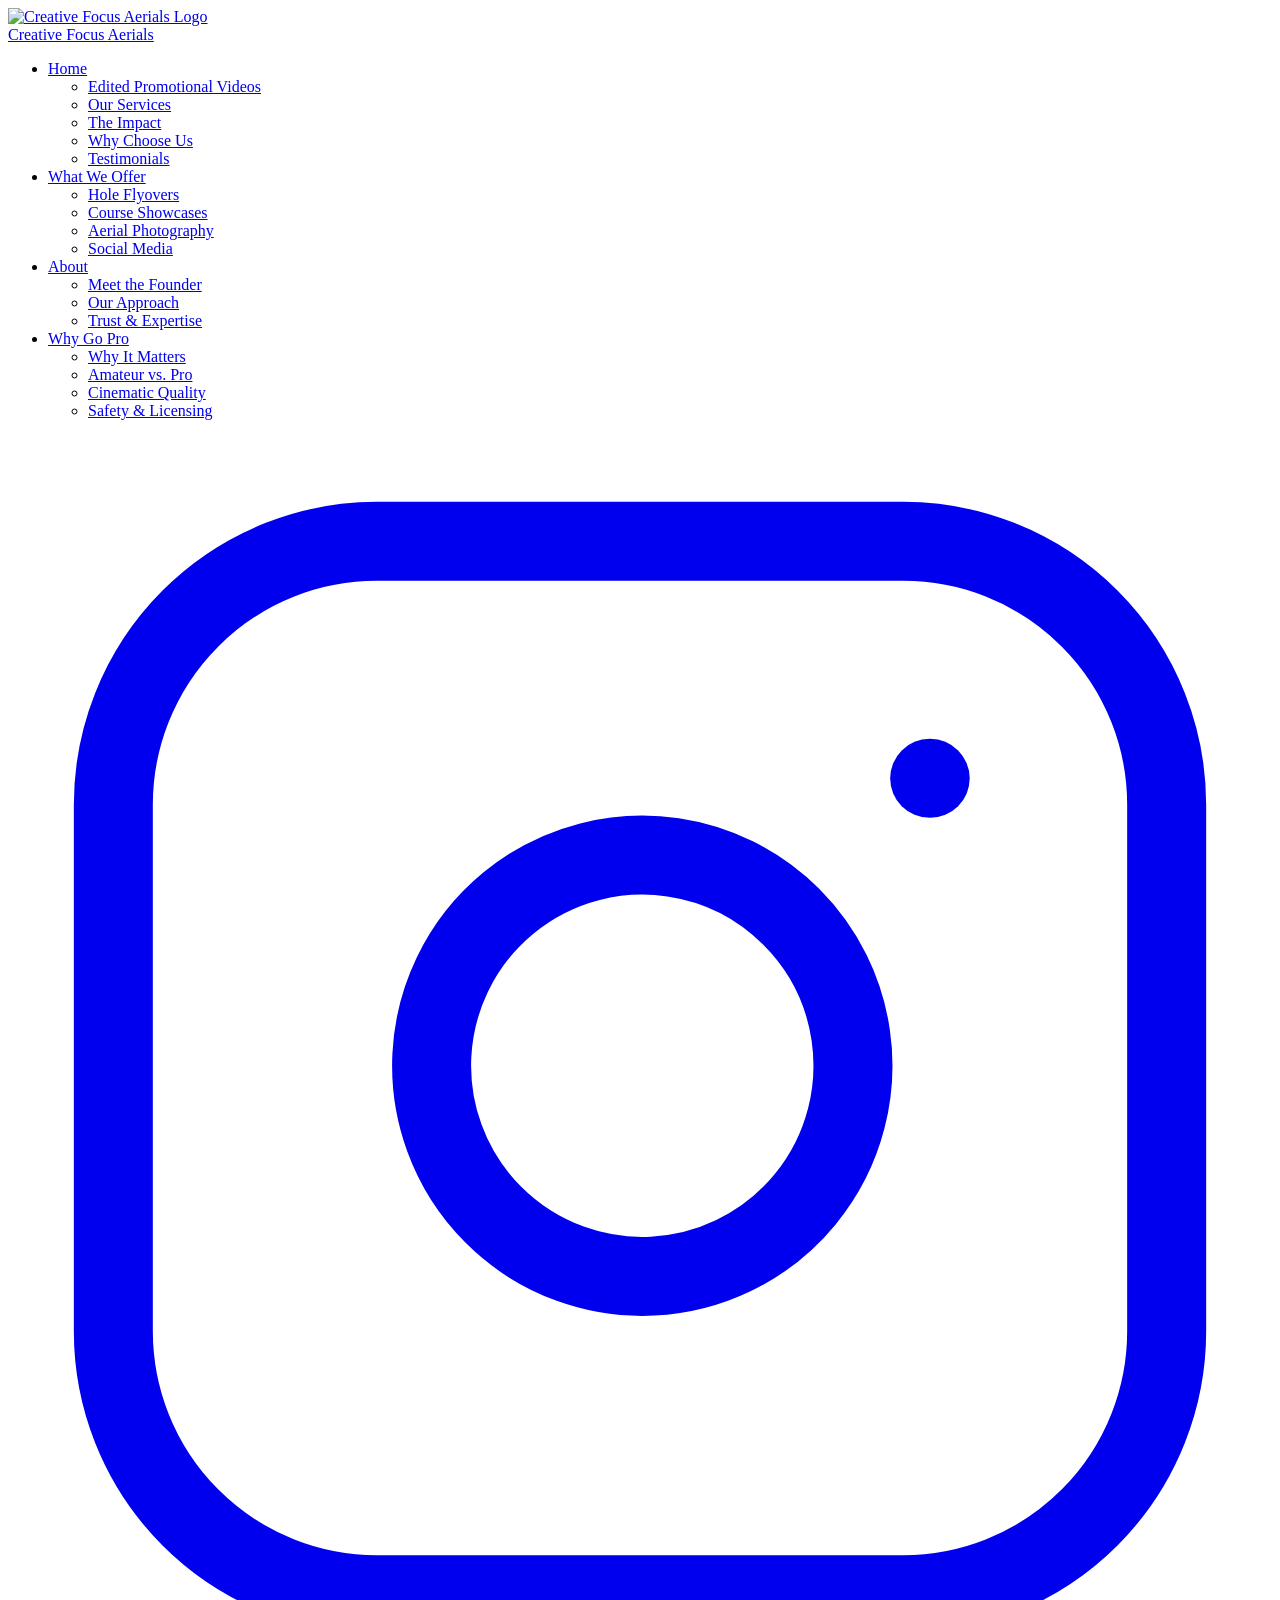
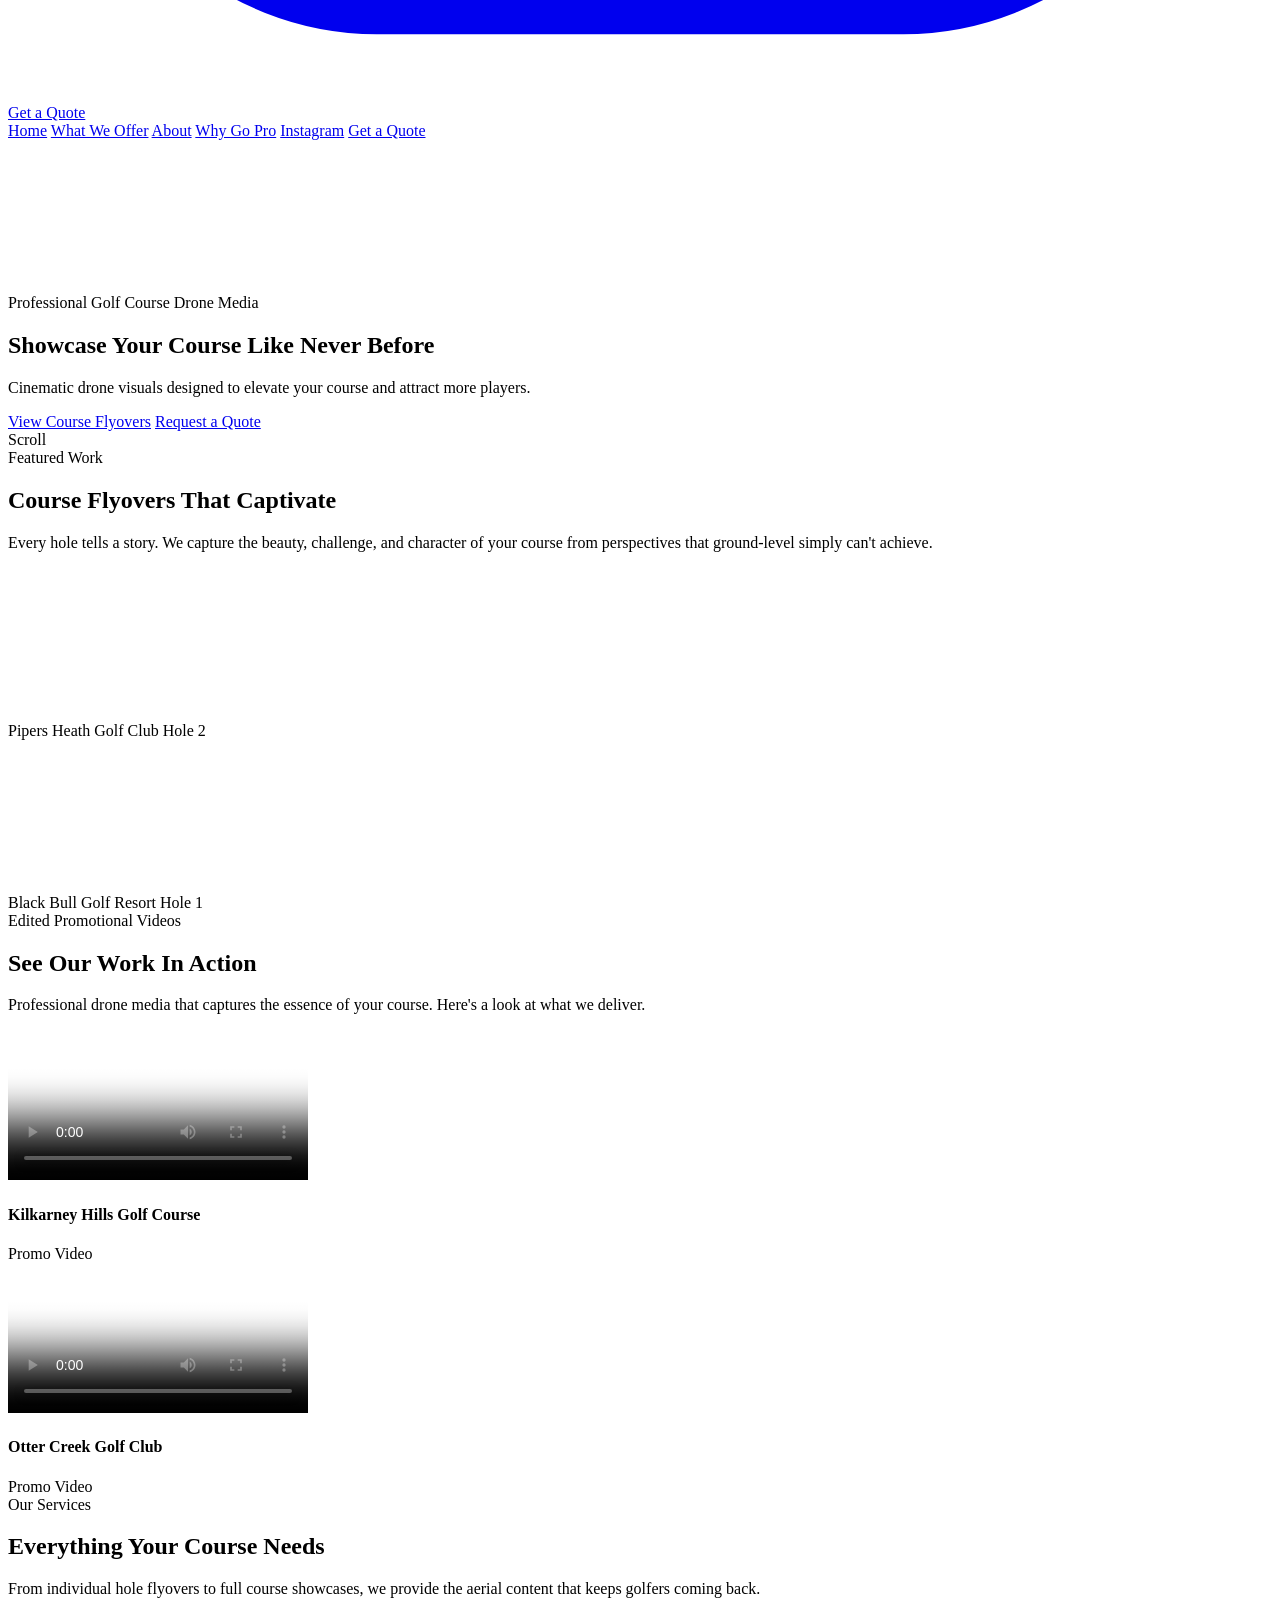
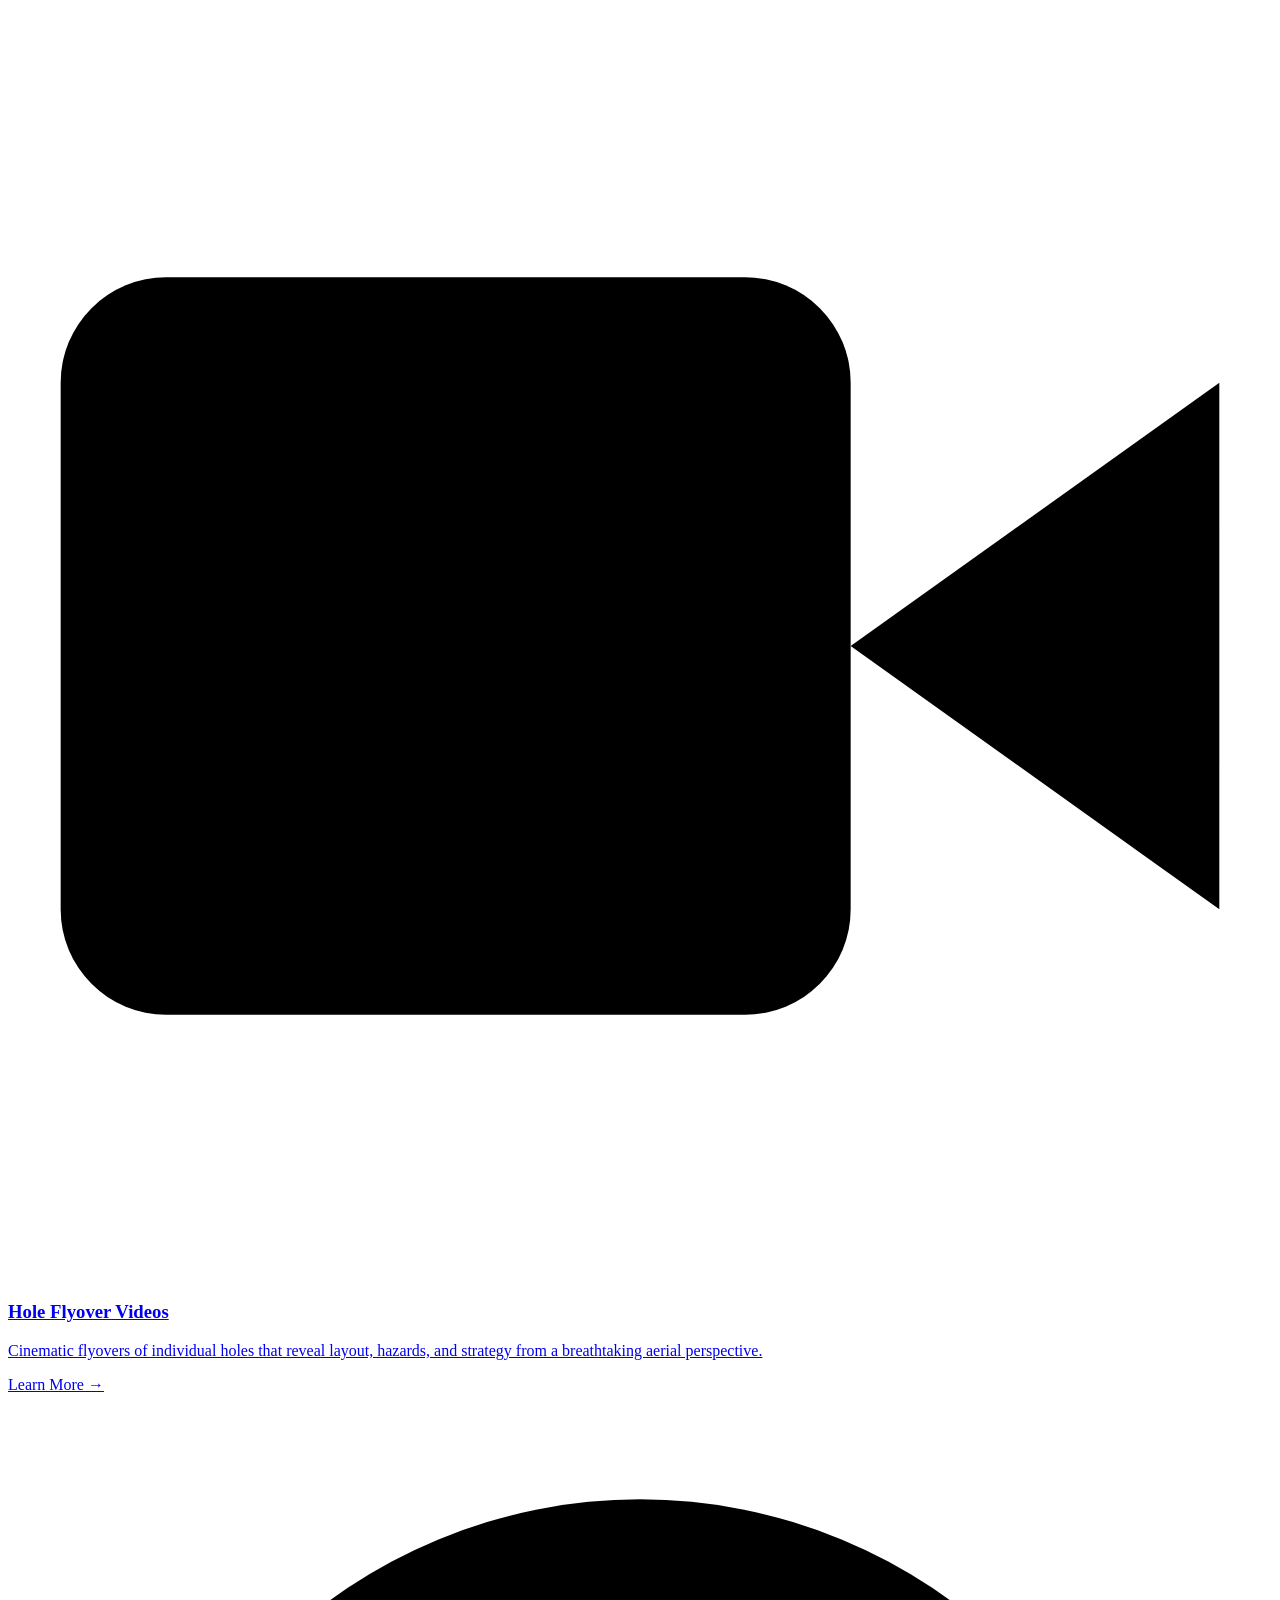
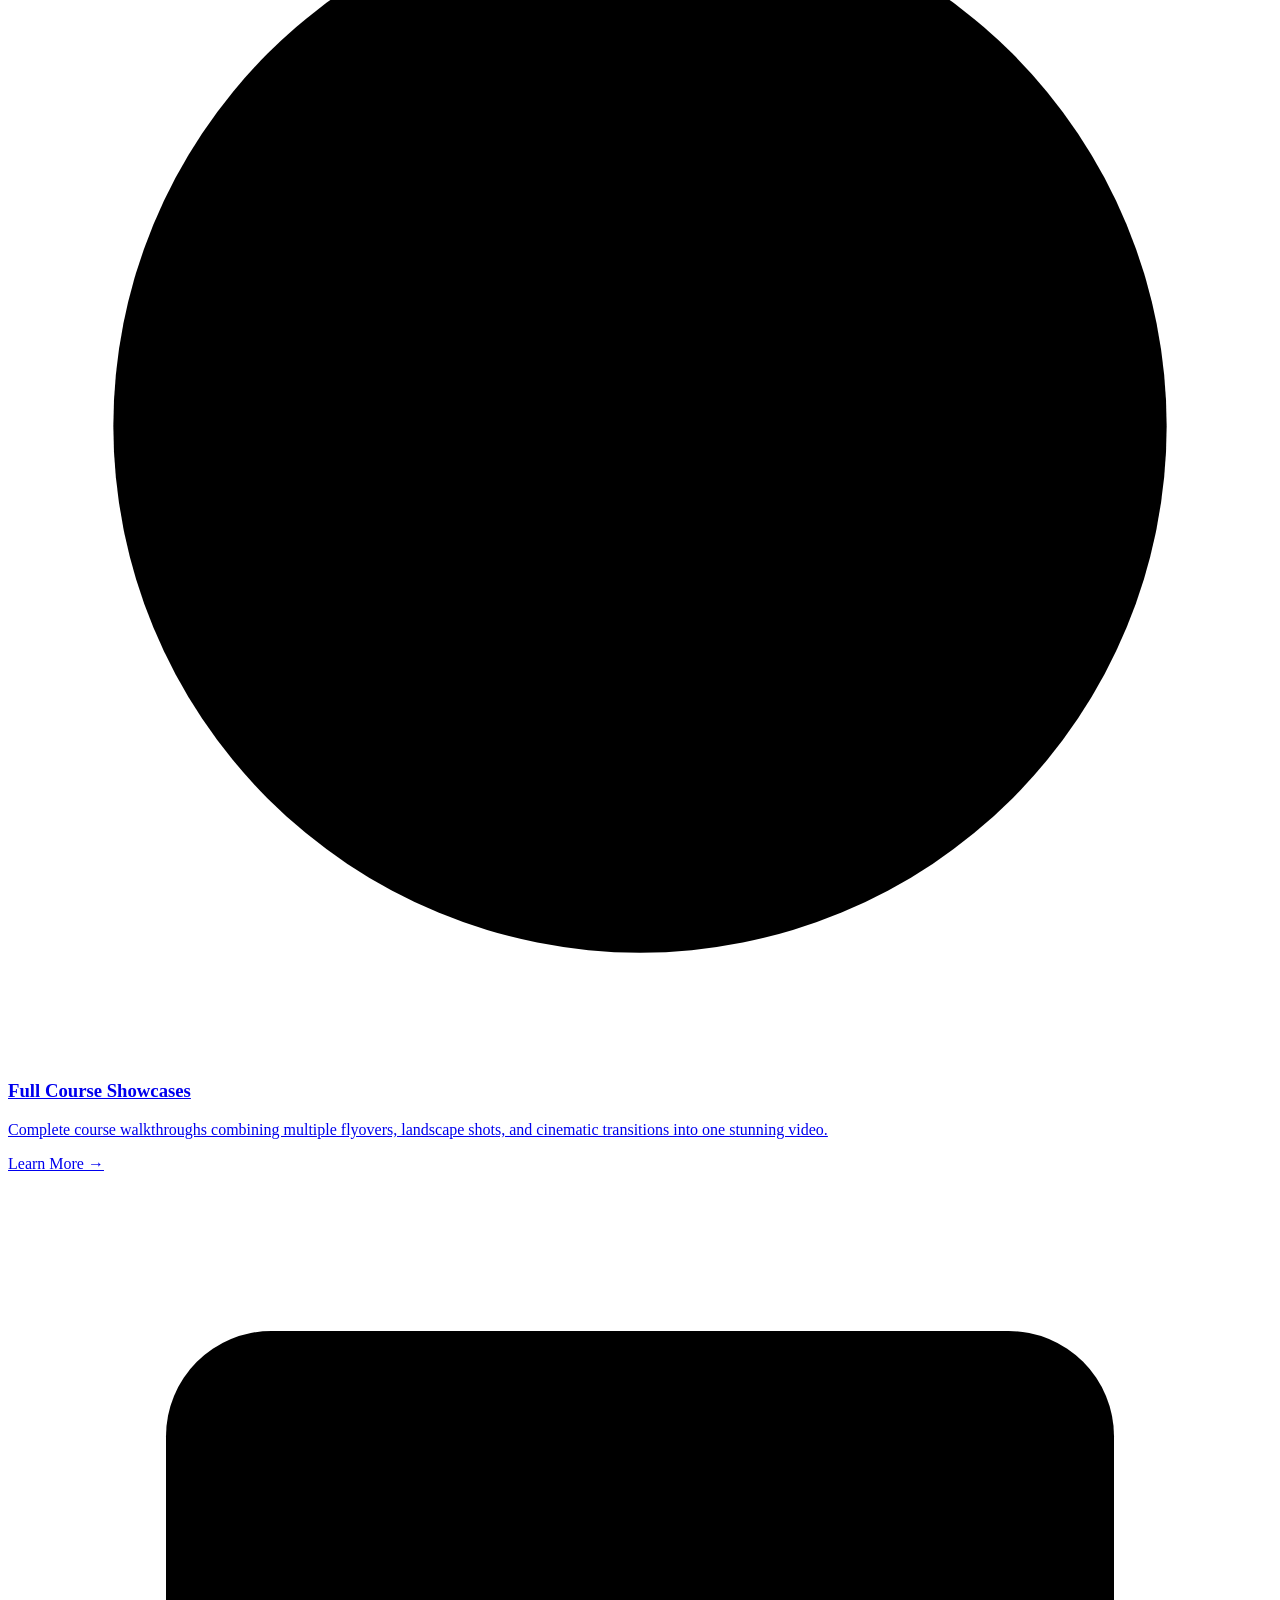
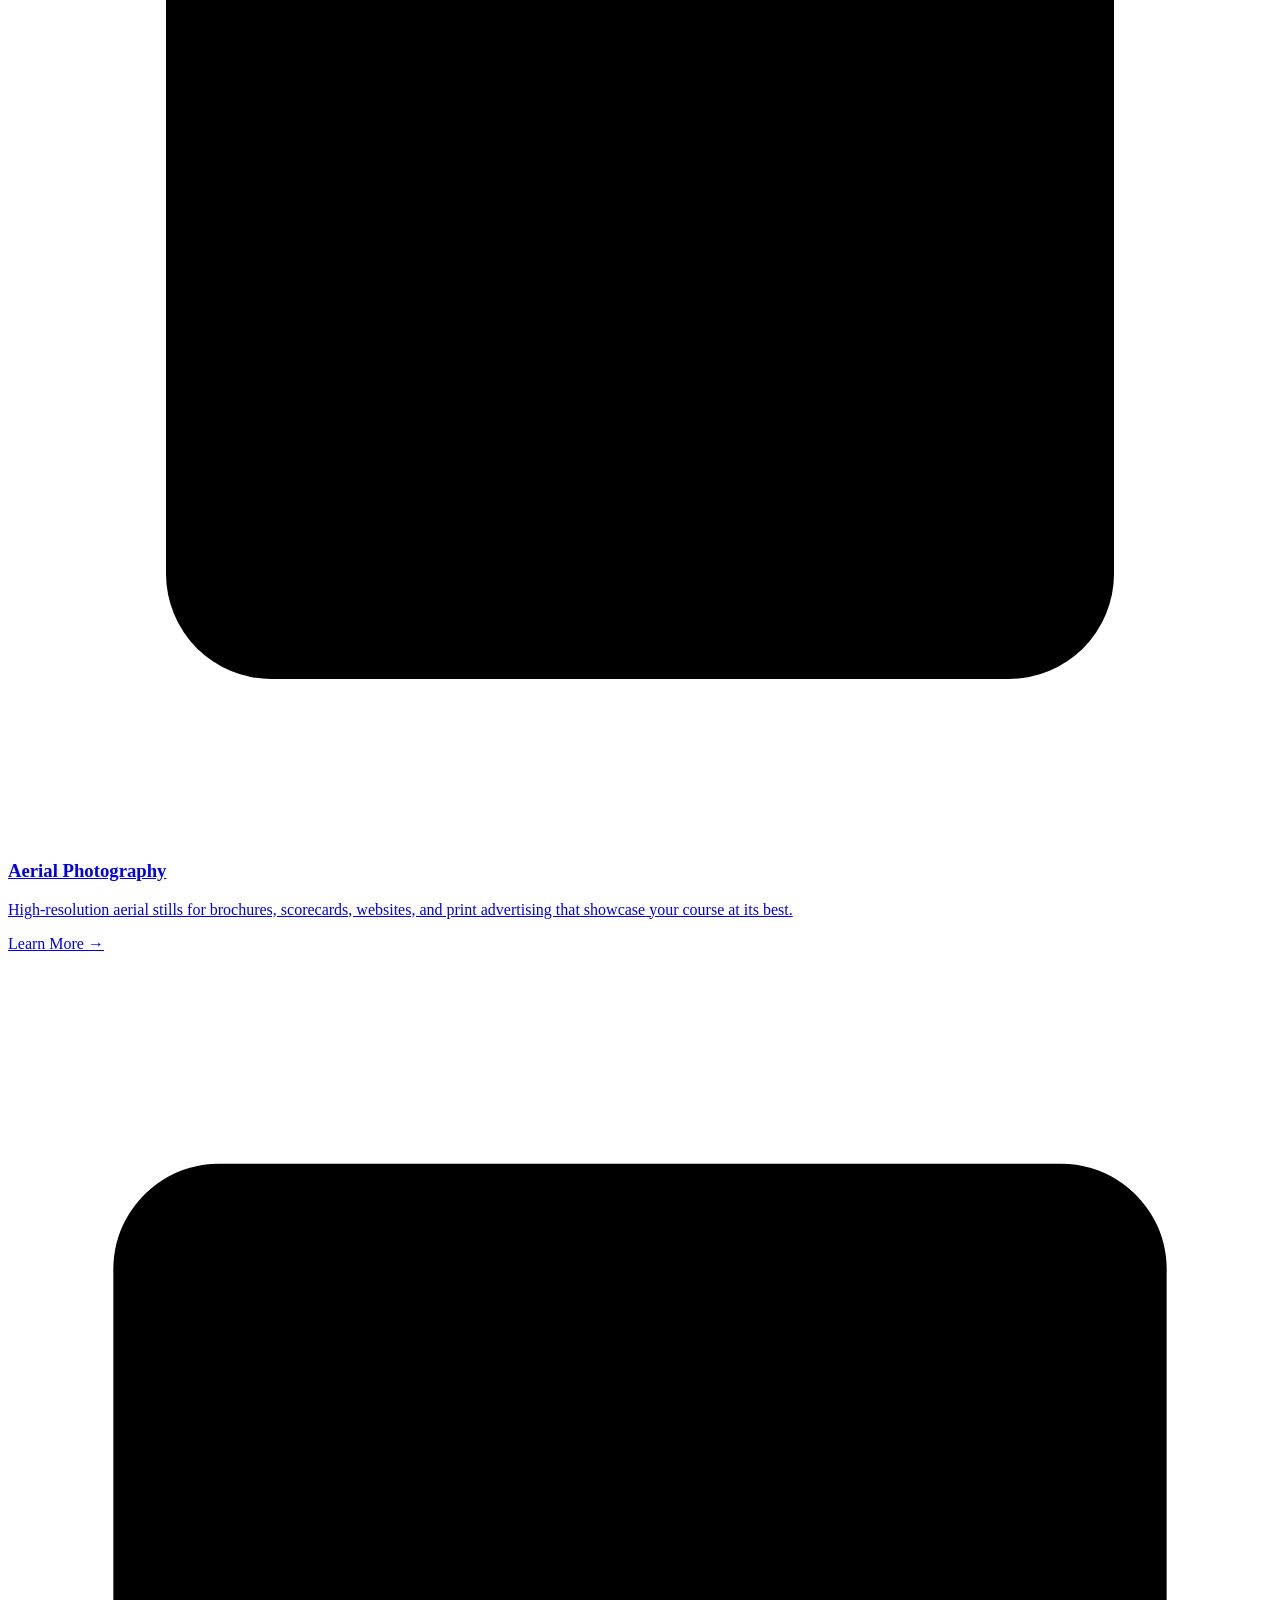
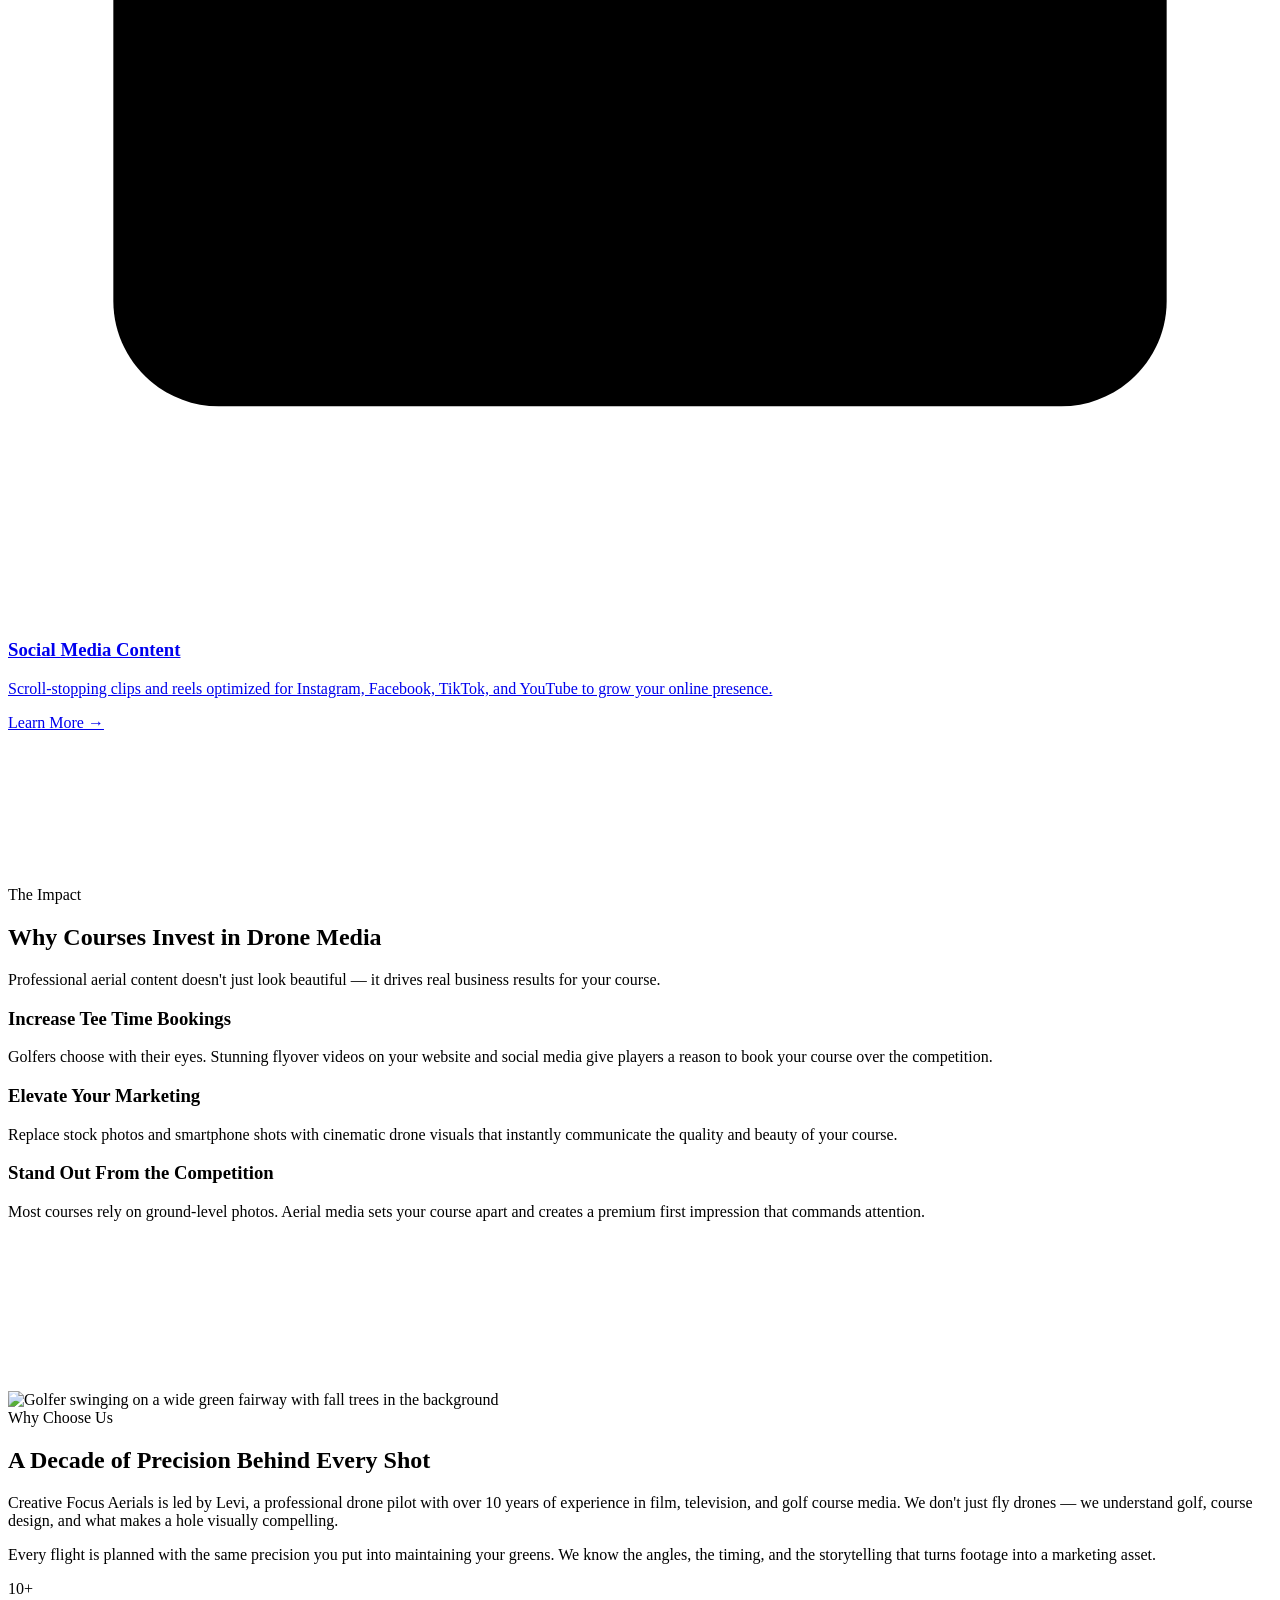
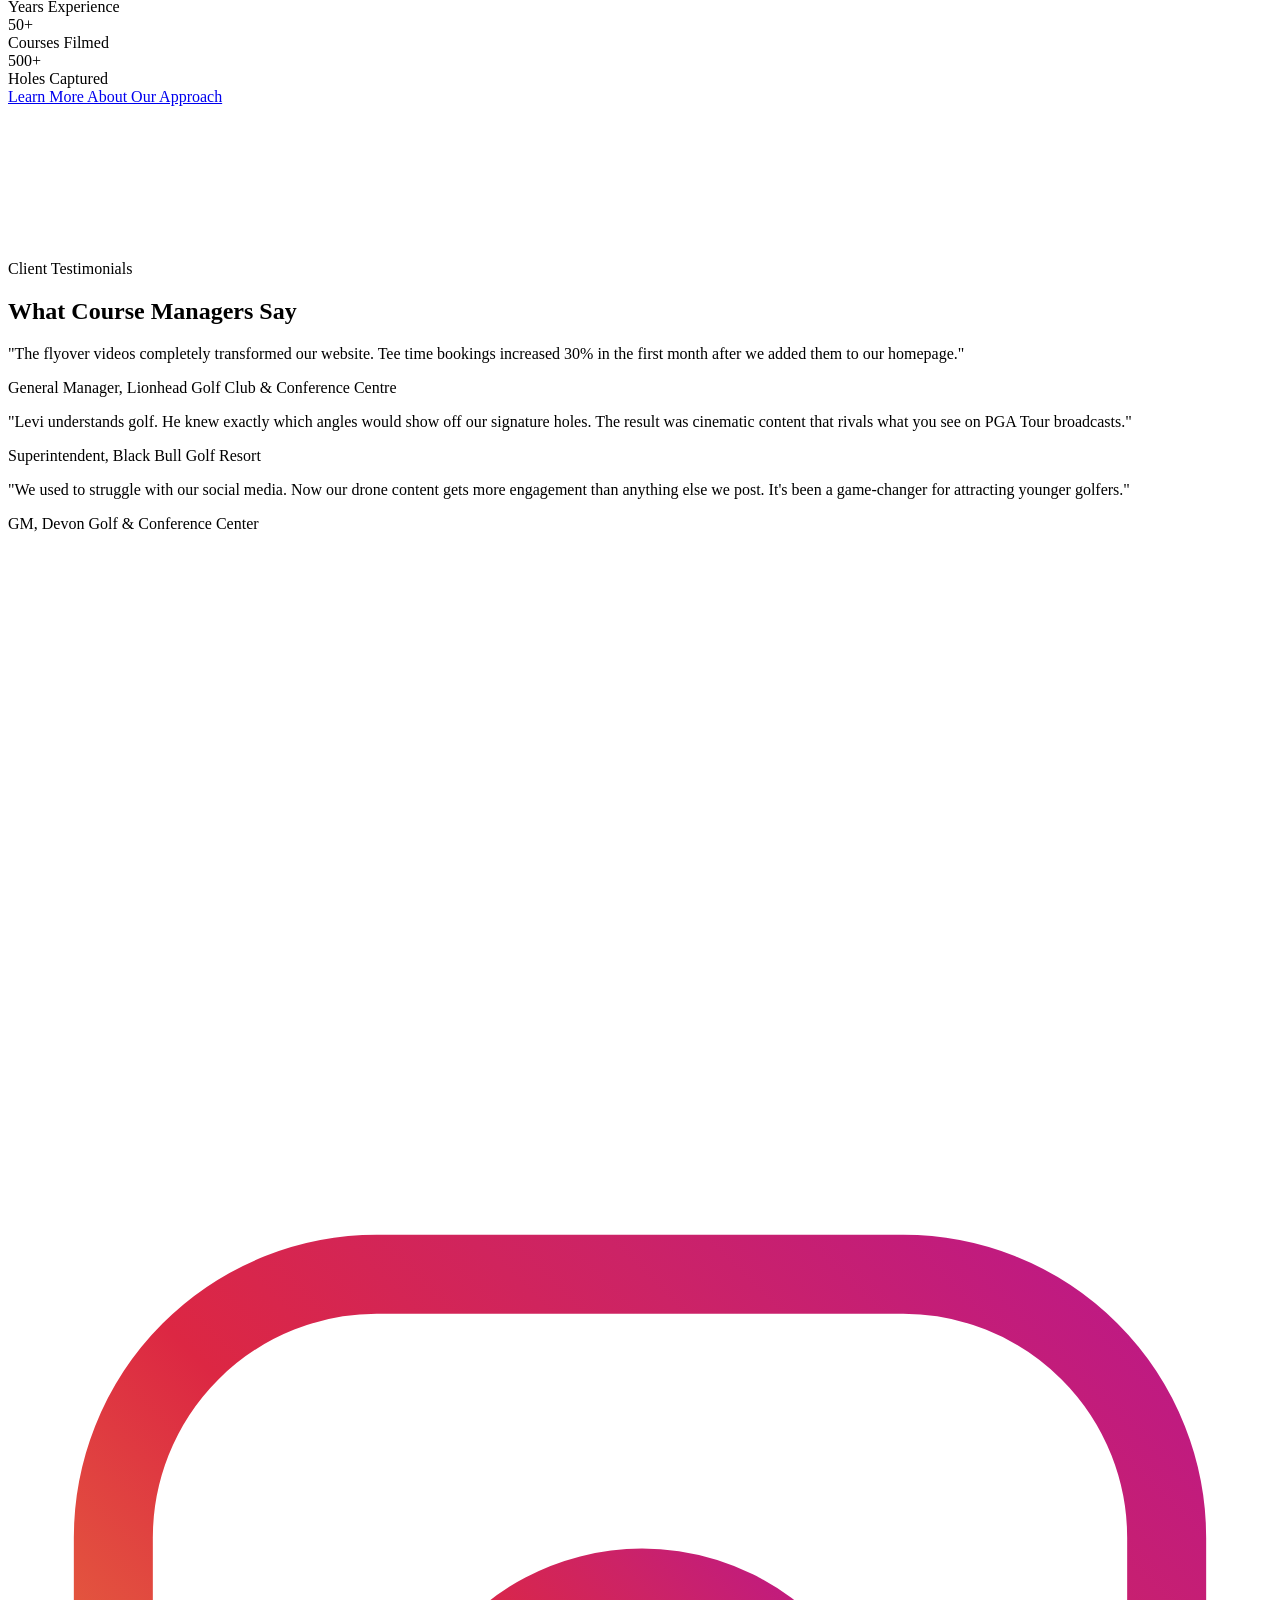
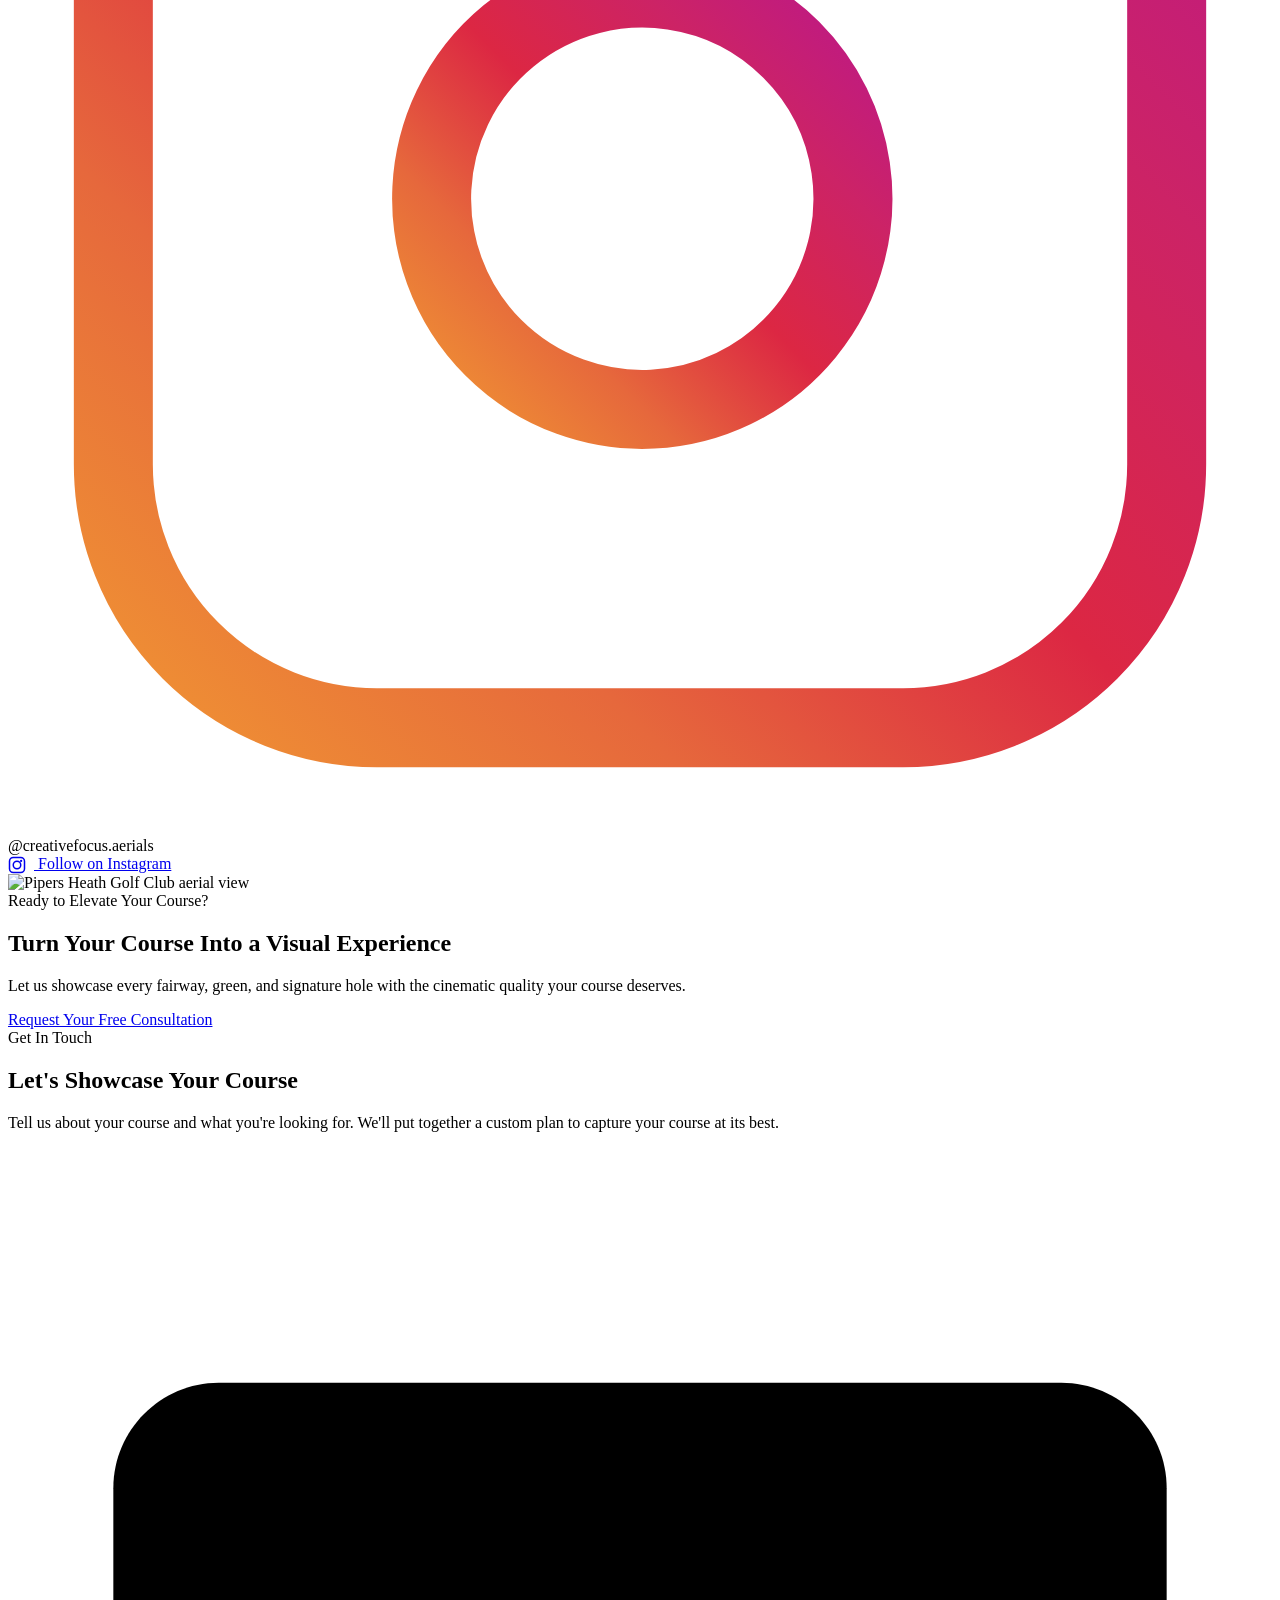
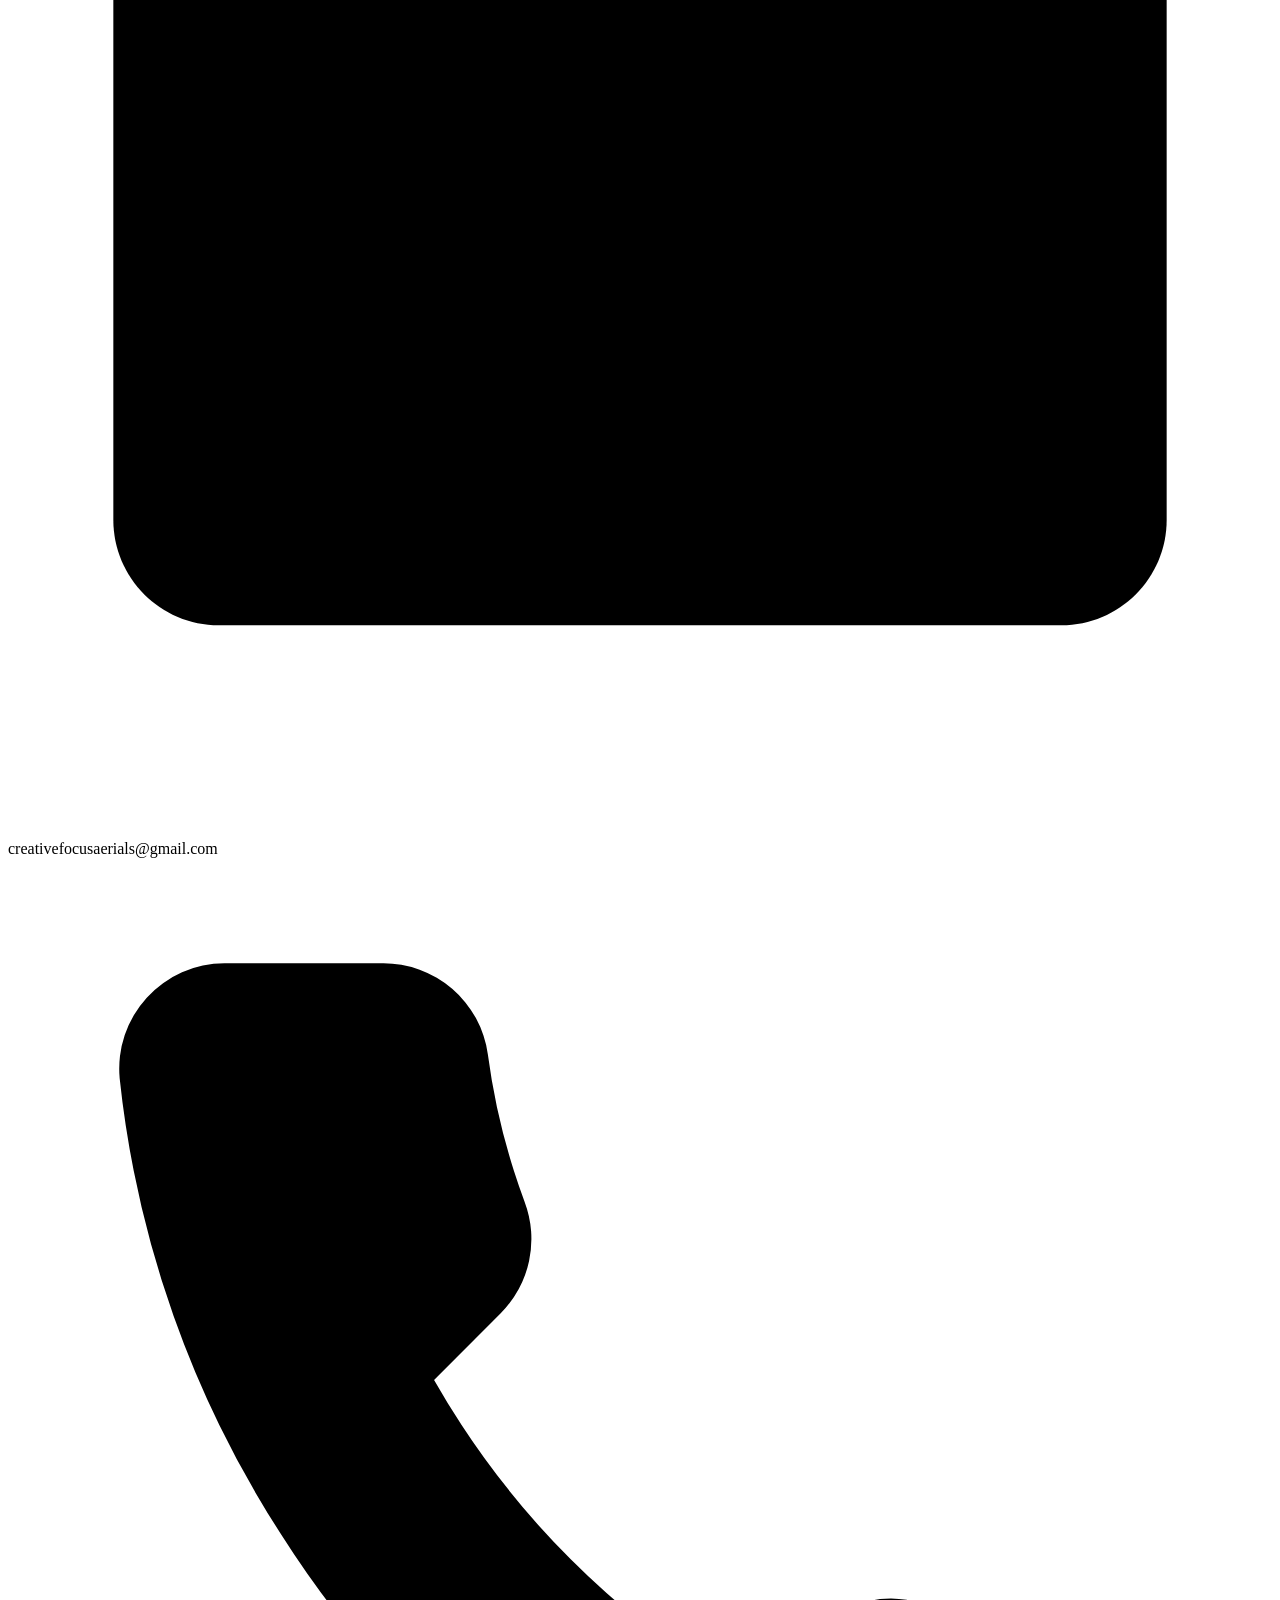
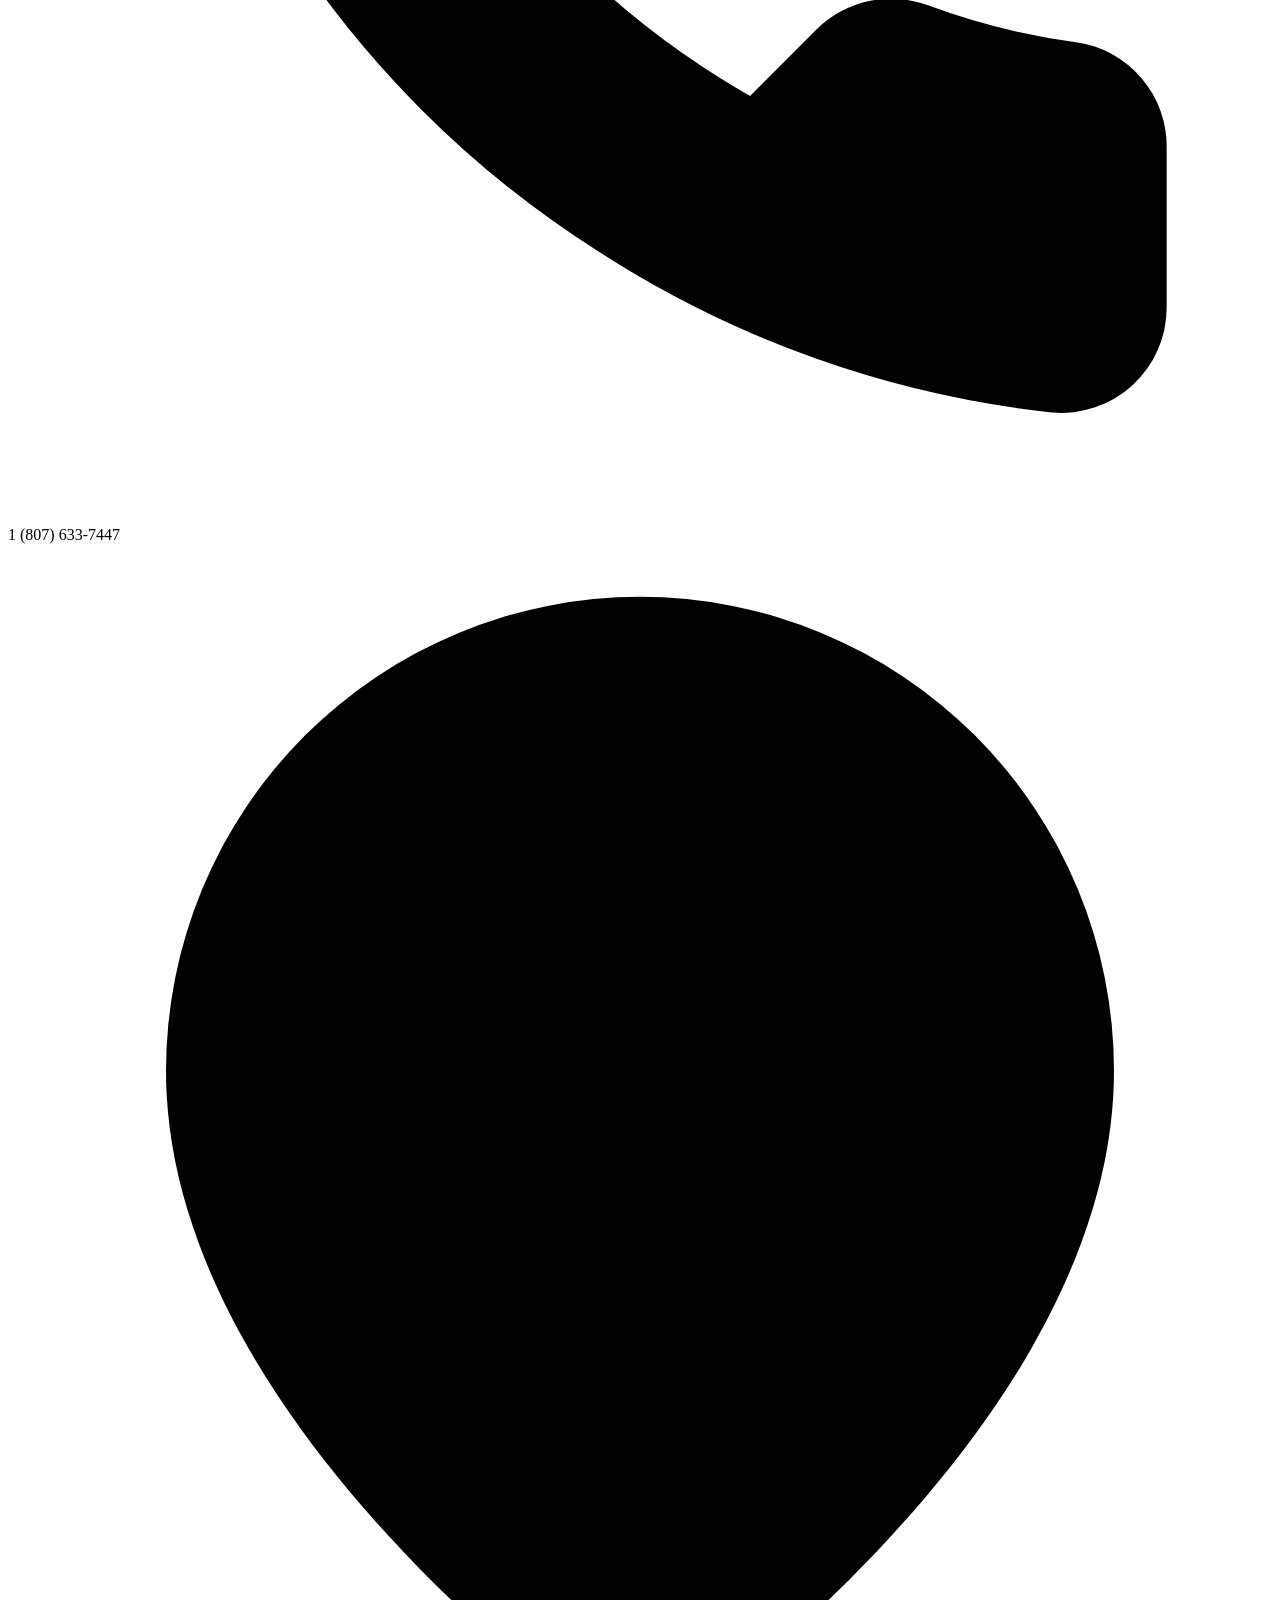
==== index.html @ 80ac341a "Add files via upload" ====
<!DOCTYPE html>
<html lang="en">
<head>
  <meta charset="UTF-8">
  <meta name="viewport" content="width=device-width, initial-scale=1.0">
  <title>Creative Focus Aerials | Professional Golf Course Drone Media</title>
  <meta name="description" content="Cinematic drone visuals and aerial media for golf courses. Showcase your course with stunning hole flyovers, aerial photography, and promotional content.">
  <meta name="keywords" content="golf course drone video, hole flyovers, golf marketing, aerial golf photography, drone media golf course">
  <link rel="stylesheet" href="style.css">
  <link rel="icon" type="image/svg+xml" href="data:image/svg+xml,<svg xmlns='http://www.w3.org/2000/svg' viewBox='0 0 100 100'><text y='.9em' font-size='90'>🎬</text></svg>">
</head>
<body>

  <!-- ========== NAVIGATION ========== -->
  <nav class="nav" id="nav">
    <div class="nav-inner">
      <a href="index.html" class="nav-logo">
        <div class="nav-logo-icon">
          <img src="assets/CFA_LOGO_WHITE.png" alt="Creative Focus Aerials Logo">
        </div>
        <span class="nav-logo-text">Creative Focus <span>Aerials</span></span>
      </a>
      <ul class="nav-links">
        <li class="nav-item">
          <a href="index.html" class="nav-link active">Home</a>
          <ul class="dropdown-menu">
            <li class="dropdown-item"><a href="index.html#reel" class="dropdown-link">Edited Promotional Videos</a></li>
            <li class="dropdown-item"><a href="index.html#services" class="dropdown-link">Our Services</a></li>
            <li class="dropdown-item"><a href="index.html#benefits" class="dropdown-link">The Impact</a></li>
            <li class="dropdown-item"><a href="index.html#credibility" class="dropdown-link">Why Choose Us</a></li>
            <li class="dropdown-item"><a href="index.html#testimonials" class="dropdown-link">Testimonials</a></li>
          </ul>
        </li>
        <li class="nav-item">
          <a href="what-we-offer.html" class="nav-link">What We Offer</a>
          <ul class="dropdown-menu">
            <li class="dropdown-item"><a href="what-we-offer.html#hole-flyovers" class="dropdown-link">Hole Flyovers</a></li>
            <li class="dropdown-item"><a href="what-we-offer.html#course-showcases" class="dropdown-link">Course Showcases</a></li>
            <li class="dropdown-item"><a href="what-we-offer.html#aerial-photography" class="dropdown-link">Aerial Photography</a></li>
            <li class="dropdown-item"><a href="what-we-offer.html#social-media" class="dropdown-link">Social Media</a></li>
          </ul>
        </li>
        <li class="nav-item">
          <a href="about.html" class="nav-link">About</a>
          <ul class="dropdown-menu">
            <li class="dropdown-item"><a href="about.html#founder" class="dropdown-link">Meet the Founder</a></li>
            <li class="dropdown-item"><a href="about.html#approach" class="dropdown-link">Our Approach</a></li>
            <li class="dropdown-item"><a href="about.html#trust" class="dropdown-link">Trust & Expertise</a></li>
          </ul>
        </li>
        <li class="nav-item">
          <a href="why-hire-a-professional.html" class="nav-link">Why Go Pro</a>
          <ul class="dropdown-menu">
            <li class="dropdown-item"><a href="why-hire-a-professional.html#why" class="dropdown-link">Why It Matters</a></li>
            <li class="dropdown-item"><a href="why-hire-a-professional.html#difference" class="dropdown-link">Amateur vs. Pro</a></li>
            <li class="dropdown-item"><a href="why-hire-a-professional.html#quality" class="dropdown-link">Cinematic Quality</a></li>
            <li class="dropdown-item"><a href="why-hire-a-professional.html#safety" class="dropdown-link">Safety & Licensing</a></li>
          </ul>
        </li>
      </ul>
      <div class="nav-actions">
        <a href="https://www.instagram.com/creativefocus.aerials/" target="_blank" rel="noopener" class="nav-instagram" aria-label="Follow on Instagram">
          <svg viewBox="0 0 24 24" fill="none" stroke="currentColor" stroke-width="1.5" stroke-linecap="round" stroke-linejoin="round" xmlns="http://www.w3.org/2000/svg">
            <rect x="2" y="2" width="20" height="20" rx="5" ry="5"/>
            <path d="M16 11.37A4 4 0 1 1 12.63 8 4 4 0 0 1 16 11.37z"/>
            <line x1="17.5" y1="6.5" x2="17.51" y2="6.5"/>
          </svg>
        </a>
        <a href="#contact" class="nav-cta">Get a Quote</a>
      </div>
      <div class="nav-hamburger" id="hamburger">
        <span></span>
        <span></span>
        <span></span>
      </div>
    </div>
  </nav>

  <!-- Mobile Nav -->
  <div class="nav-mobile" id="mobile-nav">
    <a href="index.html">Home</a>
    <a href="what-we-offer.html">What We Offer</a>
    <a href="about.html">About</a>
    <a href="why-hire-a-professional.html">Why Go Pro</a>
    <a href="https://www.instagram.com/creativefocus.aerials/" target="_blank" rel="noopener">Instagram</a>
    <a href="#contact">Get a Quote</a>
  </div>

  <!-- ========== HERO WITH VIDEO ========== -->
  <section class="hero" id="hero">
    <div class="hero-bg">
      <video autoplay muted loop playsinline id="hero-video">
        <source src="assets/THECLUBATNORTHHALTON_1_3_cropped.mp4" type="video/mp4">
      </video>
    </div>
    <div class="hero-overlay"></div>
    <div class="hero-content">
      <span class="hero-label">Professional Golf Course Drone Media</span>
      <h1 class="hero-title">Showcase Your Course Like Never Before</h1>
      <p class="hero-subtitle">Cinematic drone visuals designed to elevate your course and attract more players.</p>
      <div class="hero-buttons">
        <a href="what-we-offer.html" class="btn btn-primary">View Course Flyovers</a>
        <a href="#contact" class="btn btn-outline">Request a Quote</a>
      </div>
    </div>
    <div class="hero-scroll">
      <span>Scroll</span>
      <div class="hero-scroll-line"></div>
    </div>
  </section>

  <!-- ========== FEATURED FLYOVERS ========== -->
  <section class="section section-dark" id="flyovers">
    <div class="container">
      <div class="section-header text-center reveal">
        <span class="section-label">Featured Work</span>
        <h2 class="section-title">Course Flyovers That Captivate</h2>
        <p class="section-subtitle centered">Every hole tells a story. We capture the beauty, challenge, and character of your course from perspectives that ground-level simply can't achieve.</p>
      </div>
      <div class="flyovers-video-grid">
        <div class="flyover-video-card reveal reveal-delay-1">
          <video autoplay muted loop playsinline>
            <source src="assets/PIPERSHEATH_2.mp4" type="video/mp4">
          </video>
          <div class="flyover-card-overlay">
            <span class="flyover-card-title">Pipers Heath Golf Club</span>
            <span class="flyover-card-meta">Hole 2</span>
          </div>
        </div>
        <div class="flyover-video-card reveal reveal-delay-2">
          <video autoplay muted loop playsinline>
            <source src="assets/BLACK BULL GOLF RESORT_49.mp4" type="video/mp4">
          </video>
          <div class="flyover-card-overlay">
            <span class="flyover-card-title">Black Bull Golf Resort</span>
            <span class="flyover-card-meta">Hole 1</span>
          </div>
        </div>
      </div>
    </div>
  </section>

  


<!-- ========== PROMO REEL ========== -->
  <section class="section" id="reel">
    <div class="container">
      <div class="section-header text-center reveal">
        <span class="section-label">Edited Promotional Videos</span>
        <h2 class="section-title">See Our Work In Action</h2>
        <p class="section-subtitle centered">Professional drone media that captures the essence of your course. Here's a look at what we deliver.</p>
      </div>
      <div class="video-gallery">
        <div class="video-gallery-item reveal reveal-delay-1">
          <video controls playsinline poster="assets/kilkarney_hills_thumb.png">
            <source src="assets/Kilkarney Hills Golf Course.mp4" type="video/mp4">
          </video>
          <div class="video-gallery-label"><h4>Kilkarney Hills Golf Course</h4><span>Promo Video</span></div>
        </div>
        <div class="video-gallery-item reveal reveal-delay-2">
          <video controls playsinline poster="assets/otter_creek_logo.png">
            <source src="assets/OTTER%20CREEK%20PROMO%20FINAL.mp4" type="video/mp4">
          </video>
          <div class="video-gallery-label"><h4>Otter Creek Golf Club</h4><span>Promo Video</span></div>
        </div>
      </div>
    </div>
  </section>

  <!-- ========== SERVICES OVERVIEW ========== -->
  <section class="section section-dark" id="services">
    <div class="container">
      <div class="section-header text-center reveal">
        <span class="section-label">Our Services</span>
        <h2 class="section-title">Everything Your Course Needs</h2>
        <p class="section-subtitle centered">From individual hole flyovers to full course showcases, we provide the aerial content that keeps golfers coming back.</p>
      </div>
      <div class="services-grid services-grid-4">
        <a href="what-we-offer.html#hole-flyovers" class="service-card reveal reveal-delay-1">
          <div class="service-icon">
            <svg viewBox="0 0 24 24" xmlns="http://www.w3.org/2000/svg"><path d="M23 7l-7 5 7 5V7z"/><rect x="1" y="5" width="15" height="14" rx="2" ry="2"/></svg>
          </div>
          <h3>Hole Flyover Videos</h3>
          <p>Cinematic flyovers of individual holes that reveal layout, hazards, and strategy from a breathtaking aerial perspective.</p>
          <span class="service-card-link">Learn More →</span>
        </a>
        <a href="what-we-offer.html#course-showcases" class="service-card reveal reveal-delay-2">
          <div class="service-icon">
            <svg viewBox="0 0 24 24" xmlns="http://www.w3.org/2000/svg"><circle cx="12" cy="12" r="10"/><polygon points="10,8 16,12 10,16"/></svg>
          </div>
          <h3>Full Course Showcases</h3>
          <p>Complete course walkthroughs combining multiple flyovers, landscape shots, and cinematic transitions into one stunning video.</p>
          <span class="service-card-link">Learn More →</span>
        </a>
        <a href="what-we-offer.html#aerial-photography" class="service-card reveal reveal-delay-3">
          <div class="service-icon">
            <svg viewBox="0 0 24 24" xmlns="http://www.w3.org/2000/svg"><rect x="3" y="3" width="18" height="18" rx="2" ry="2"/><circle cx="8.5" cy="8.5" r="1.5"/><polyline points="21,15 16,10 5,21"/></svg>
          </div>
          <h3>Aerial Photography</h3>
          <p>High-resolution aerial stills for brochures, scorecards, websites, and print advertising that showcase your course at its best.</p>
          <span class="service-card-link">Learn More →</span>
        </a>
        <a href="what-we-offer.html#social-media" class="service-card reveal reveal-delay-1">
          <div class="service-icon">
            <svg viewBox="0 0 24 24" xmlns="http://www.w3.org/2000/svg"><path d="M4 4h16c1.1 0 2 .9 2 2v12c0 1.1-.9 2-2 2H4c-1.1 0-2-.9-2-2V6c0-1.1.9-2 2-2z"/><polyline points="22,6 12,13 2,6"/></svg>
          </div>
          <h3>Social Media Content</h3>
          <p>Scroll-stopping clips and reels optimized for Instagram, Facebook, TikTok, and YouTube to grow your online presence.</p>
          <span class="service-card-link">Learn More →</span>
        </a>
      </div>
    </div>
  </section>

  
  <!-- MEDIA BREAK -->
  <section class="media-break reveal">
    <div class="media-break-bg">
      <!-- data-src is used for lazy loading script -->
      <video class="lazy-video" muted loop playsinline preload="none" data-src="assets/DJI_20251016175439_0111_D_1_1222.mp4">
        Your browser does not support HTML5 video.
      </video>
    </div>
  </section>

<!-- ========== BENEFITS ========== -->
  <section class="section" id="benefits">
    <div class="container">
      <div class="section-header text-center reveal">
        <span class="section-label">The Impact</span>
        <h2 class="section-title">Why Courses Invest in Drone Media</h2>
        <p class="section-subtitle centered">Professional aerial content doesn't just look beautiful — it drives real business results for your course.</p>
      </div>
      <div class="benefits-grid">
        <div class="benefit-item reveal reveal-delay-1">
          <h3 class="benefit-title">Increase Tee Time Bookings</h3>
          <p class="benefit-text">Golfers choose with their eyes. Stunning flyover videos on your website and social media give players a reason to book your course over the competition.</p>
        </div>
        <div class="benefit-item reveal reveal-delay-2">
          <h3 class="benefit-title">Elevate Your Marketing</h3>
          <p class="benefit-text">Replace stock photos and smartphone shots with cinematic drone visuals that instantly communicate the quality and beauty of your course.</p>
        </div>
        <div class="benefit-item reveal reveal-delay-3">
          <h3 class="benefit-title">Stand Out From the Competition</h3>
          <p class="benefit-text">Most courses rely on ground-level photos. Aerial media sets your course apart and creates a premium first impression that commands attention.</p>
        </div>
      </div>
    </div>
  </section>

  <!-- MEDIA BREAK -->
  <section class="media-break reveal">
    <div class="media-break-bg">
      <video class="lazy-video" muted loop playsinline preload="none" data-src="assets/LIONEHEAD GOLF_8.mp4">
        Your browser does not support HTML5 video.
      </video>
    </div>
  </section>

  <!-- ========== CREDIBILITY ========== -->
  <section class="section section-dark" id="credibility">
    <div class="container">
      <div class="credibility-wrapper">
        <div class="credibility-image reveal">
          <img src="assets/decade_of_precision.png" alt="Golfer swinging on a wide green fairway with fall trees in the background">
        </div>
        <div class="credibility-content reveal reveal-delay-2">
          <span class="section-label">Why Choose Us</span>
          <h2>A Decade of Precision Behind Every Shot</h2>
          <p>Creative Focus Aerials is led by Levi, a professional drone pilot with over 10 years of experience in film, television, and golf course media. We don't just fly drones — we understand golf, course design, and what makes a hole visually compelling.</p>
          <p>Every flight is planned with the same precision you put into maintaining your greens. We know the angles, the timing, and the storytelling that turns footage into a marketing asset.</p>
          <div class="credibility-stats">
            <div class="stat-item">
              <div class="stat-number">10+</div>
              <div class="stat-label">Years Experience</div>
            </div>
            <div class="stat-item">
              <div class="stat-number">50+</div>
              <div class="stat-label">Courses Filmed</div>
            </div>
            <div class="stat-item">
              <div class="stat-number">500+</div>
              <div class="stat-label">Holes Captured</div>
            </div>
          </div>
          <a href="why-hire-a-professional.html" class="btn btn-outline" style="margin-top: 30px;">Learn More About Our Approach</a>
        </div>
      </div>
    </div>
  </section>

  
  <!-- MEDIA BREAK -->
  <section class="media-break reveal">
    <div class="media-break-bg">
      <!-- data-src is used for lazy loading script -->
      <video class="lazy-video" muted loop playsinline preload="none" data-src="assets/DJI_20251026125731_0008_D_4333.mp4">
        Your browser does not support HTML5 video.
      </video>
    </div>
  </section>

<!-- ========== TESTIMONIALS ========== -->
  <section class="section" id="testimonials">
    <div class="container">
      <div class="section-header text-center reveal">
        <span class="section-label">Client Testimonials</span>
        <h2 class="section-title">What Course Managers Say</h2>
      </div>
      <div class="testimonials-grid">
        <div class="testimonial-card reveal reveal-delay-1">
          <p class="testimonial-text">"The flyover videos completely transformed our website. Tee time bookings increased 30% in the first month after we added them to our homepage."</p>
          <div class="testimonial-role">General Manager, Lionhead Golf Club & Conference Centre</div>
        </div>
        <div class="testimonial-card reveal reveal-delay-2">
          <p class="testimonial-text">"Levi understands golf. He knew exactly which angles would show off our signature holes. The result was cinematic content that rivals what you see on PGA Tour broadcasts."</p>
          <div class="testimonial-role">Superintendent, Black Bull Golf Resort</div>
        </div>
        <div class="testimonial-card reveal reveal-delay-3">
          <p class="testimonial-text">"We used to struggle with our social media. Now our drone content gets more engagement than anything else we post. It's been a game-changer for attracting younger golfers."</p>
          <div class="testimonial-role">GM, Devon Golf & Conference Center</div>
        </div>
      </div>
    </div>
  </section>

  
  <!-- MEDIA BREAK -->
  <section class="media-break reveal">
    <div class="media-break-bg">
      <!-- data-src is used for lazy loading script -->
      <video class="lazy-video" muted loop playsinline preload="none" data-src="assets/R0YAL ONTARIO WIDESCREEN_1.mp4" style="width: 100%; height: 100%; object-fit: cover;">
        Your browser does not support HTML5 video.
      </video>
    </div>
  </section>

<!-- ========== INSTAGRAM FEATURE ========== -->
  <section class="section instagram-section" id="instagram">
    <div class="container">
      <div class="instagram-feature reveal">
        <div class="instagram-brand">
          <div class="instagram-icon-wrap">
            <svg viewBox="0 0 24 24" fill="none" stroke="url(#ig-gradient)" stroke-width="1.5" stroke-linecap="round" stroke-linejoin="round" xmlns="http://www.w3.org/2000/svg">
              <defs>
                <linearGradient id="ig-gradient" x1="0%" y1="100%" x2="100%" y2="0%">
                  <stop offset="0%" stop-color="#f09433"/>
                  <stop offset="25%" stop-color="#e6683c"/>
                  <stop offset="50%" stop-color="#dc2743"/>
                  <stop offset="75%" stop-color="#cc2366"/>
                  <stop offset="100%" stop-color="#bc1888"/>
                </linearGradient>
              </defs>
              <rect x="2" y="2" width="20" height="20" rx="5" ry="5"/>
              <path d="M16 11.37A4 4 0 1 1 12.63 8 4 4 0 0 1 16 11.37z"/>
              <line x1="17.5" y1="6.5" x2="17.51" y2="6.5"/>
            </svg>
          </div>
          <div class="instagram-handle-info">
            <span class="instagram-handle">@creativefocus.aerials</span>
          </div>
        </div>
        <a href="https://www.instagram.com/creativefocus.aerials/" target="_blank" rel="noopener" class="btn btn-instagram">
          <svg viewBox="0 0 24 24" fill="none" stroke="currentColor" stroke-width="2" xmlns="http://www.w3.org/2000/svg" style="width:18px;height:18px;vertical-align:middle;margin-right:8px;"><rect x="2" y="2" width="20" height="20" rx="5"/><circle cx="12" cy="12" r="5"/><circle cx="17.5" cy="6.5" r="1.5" fill="currentColor" stroke="none"/></svg>
          Follow on Instagram
        </a>
      </div>
    </div>
  </section>

  <!-- ========== CTA BANNER ========== -->

  <section class="cta-banner" id="cta">
    <div class="cta-banner-bg">
      <img src="assets/PIPERSHEATH.00_24_26_03.Still011.jpg" alt="Pipers Heath Golf Club aerial view">
    </div>
    <div class="cta-banner-overlay"></div>
    <div class="cta-banner-content container reveal">
      <span class="section-label">Ready to Elevate Your Course?</span>
      <h2>Turn Your Course Into a Visual Experience</h2>
      <p>Let us showcase every fairway, green, and signature hole with the cinematic quality your course deserves.</p>
      <a href="#contact" class="btn btn-primary btn-large">Request Your Free Consultation</a>
    </div>
  </section>

  <!-- ========== CONTACT ========== -->
  <section class="section contact-section" id="contact">
    <div class="container">
      <div class="contact-wrapper">
        <div class="reveal">
          <span class="section-label">Get In Touch</span>
          <h2 class="section-title">Let's Showcase Your Course</h2>
          <p class="section-subtitle">Tell us about your course and what you're looking for. We'll put together a custom plan to capture your course at its best.</p>
          <div style="margin-top: 40px;">
            <div class="footer-contact-item">
              <svg viewBox="0 0 24 24" xmlns="http://www.w3.org/2000/svg"><path d="M4 4h16c1.1 0 2 .9 2 2v12c0 1.1-.9 2-2 2H4c-1.1 0-2-.9-2-2V6c0-1.1.9-2 2-2z"/><polyline points="22,6 12,13 2,6"/></svg>
              <span>creativefocusaerials@gmail.com</span>
            </div>
            <div class="footer-contact-item">
              <svg viewBox="0 0 24 24" xmlns="http://www.w3.org/2000/svg"><path d="M22 16.92v3a2 2 0 0 1-2.18 2 19.79 19.79 0 0 1-8.63-3.07 19.5 19.5 0 0 1-6-6 19.79 19.79 0 0 1-3.07-8.67A2 2 0 0 1 4.11 2h3a2 2 0 0 1 2 1.72 12.84 12.84 0 0 0 .7 2.81 2 2 0 0 1-.45 2.11L8.09 9.91a16 16 0 0 0 6 6l1.27-1.27a2 2 0 0 1 2.11-.45 12.84 12.84 0 0 0 2.81.7A2 2 0 0 1 22 16.92z"/></svg>
              <span>1 (807) 633-7447</span>
            </div>
            <div class="footer-contact-item">
              <svg viewBox="0 0 24 24" xmlns="http://www.w3.org/2000/svg"><path d="M21 10c0 7-9 13-9 13s-9-6-9-13a9 9 0 0 1 18 0z"/><circle cx="12" cy="10" r="3"/></svg>
              <span>Serving golf courses across Canada</span>
            </div>
          </div>
        </div>
        <form class="contact-form reveal reveal-delay-2" id="contact-form" name="contact" method="POST" data-netlify="true">
          <input type="hidden" name="form-name" value="contact" />
          <div class="form-row">
            <div class="form-group">
              <label for="name">Your Name</label>
              <input type="text" id="name" name="name" placeholder="John Smith" required>
            </div>
            <div class="form-group">
              <label for="course">Course Name</label>
              <input type="text" id="course" name="course" placeholder="Pinebrook Golf Club">
            </div>
          </div>
          <div class="form-group">
            <label for="email">Email Address</label>
            <input type="email" id="email" name="email" placeholder="john@pinebrookgolf.com" required>
          </div>
          <div class="form-group">
            <label for="details">Project Details</label>
            <textarea id="details" name="details" placeholder="Tell us about your course and what you're looking for — hole flyovers, full course video, aerial photos, etc."></textarea>
          </div>
          <button type="submit" class="btn btn-primary btn-large" id="submit-btn">Send Message</button>
          <div class="form-success" id="form-success">✓ Thank you! We'll be in touch within 24 hours to discuss your project.</div>
        </form>
      </div>
    </div>
  </section>

  <!-- ========== FOOTER ========== -->
  <footer class="footer">
    <div class="container">
      <div class="footer-grid">
        <div class="footer-brand">
          <div class="footer-logo">
            <img src="assets/CFA_LOGO_WHITE.png" alt="Creative Focus Aerials Logo">
            <div class="footer-logo-text">Creative Focus <span>Aerials</span></div>
          </div>
          <p>Professional drone media exclusively for golf courses. Cinematic flyovers, aerial photography, and promotional content that elevates your course.</p>
          <div class="footer-social">
            <a href="https://www.instagram.com/creativefocus.aerials/" target="_blank" rel="noopener" aria-label="Instagram"><svg viewBox="0 0 24 24"><rect x="2" y="2" width="20" height="20" rx="5"/><circle cx="12" cy="12" r="5"/><circle cx="17.5" cy="6.5" r="1.5"/></svg></a>
            <a href="#" aria-label="YouTube"><svg viewBox="0 0 24 24"><path d="M22.54 6.42a2.78 2.78 0 0 0-1.94-2C18.88 4 12 4 12 4s-6.88 0-8.6.46a2.78 2.78 0 0 0-1.94 2A29 29 0 0 0 1 12a29 29 0 0 0 .46 5.58A2.78 2.78 0 0 0 3.4 19.6C5.12 20 12 20 12 20s6.88 0 8.6-.46a2.78 2.78 0 0 0 1.94-2A29 29 0 0 0 23 12a29 29 0 0 0-.46-5.58z"/><polygon points="9.75,15.02 15.5,12 9.75,8.98"/></svg></a>
            <a href="#" aria-label="Facebook"><svg viewBox="0 0 24 24"><path d="M18 2h-3a5 5 0 0 0-5 5v3H7v4h3v8h4v-8h3l1-4h-4V7a1 1 0 0 1 1-1h3z"/></svg></a>
          </div>
        </div>
        <div>
          <h4 class="footer-heading">Quick Links</h4>
          <ul class="footer-links">
            <li><a href="index.html">Home</a></li>
            <li><a href="what-we-offer.html">What We Offer</a></li>
            <li><a href="about.html">About Us</a></li>
            <li><a href="why-hire-a-professional.html">Why Go Pro</a>

            <li><a href="#contact">Contact</a></li>
          </ul>
        </div>
        <div>
          <h4 class="footer-heading">Services</h4>
          <ul class="footer-links">
            <li><a href="what-we-offer.html">Hole Flyovers</a></li>
            <li><a href="what-we-offer.html">Course Showcases</a></li>
            <li><a href="what-we-offer.html">Aerial Photography</a></li>
            <li><a href="what-we-offer.html">Social Media Content</a></li>
            <li><a href="what-we-offer.html">Tournament Coverage</a></li>
          </ul>
        </div>
        <div>
          <h4 class="footer-heading">Contact</h4>
          <div class="footer-contact-item"><svg viewBox="0 0 24 24"><path d="M4 4h16c1.1 0 2 .9 2 2v12c0 1.1-.9 2-2 2H4c-1.1 0-2-.9-2-2V6c0-1.1.9-2 2-2z"/><polyline points="22,6 12,13 2,6"/></svg><span>creativefocusaerials@gmail.com</span></div>
          <div class="footer-contact-item"><svg viewBox="0 0 24 24"><path d="M22 16.92v3a2 2 0 0 1-2.18 2 19.79 19.79 0 0 1-8.63-3.07 19.5 19.5 0 0 1-6-6 19.79 19.79 0 0 1-3.07-8.67A2 2 0 0 1 4.11 2h3a2 2 0 0 1 2 1.72 12.84 12.84 0 0 0 .7 2.81 2 2 0 0 1-.45 2.11L8.09 9.91a16 16 0 0 0 6 6l1.27-1.27a2 2 0 0 1 2.11-.45 12.84 12.84 0 0 0 2.81.7A2 2 0 0 1 22 16.92z"/></svg><span>1 (807) 633-7447</span></div>
          <div class="footer-contact-item"><svg viewBox="0 0 24 24"><path d="M21 10c0 7-9 13-9 13s-9-6-9-13a9 9 0 0 1 18 0z"/><circle cx="12" cy="10" r="3"/></svg><span>Serving golf courses across Canada</span></div>
        </div>
      </div>
      <div class="footer-bottom">
        <p>&copy; 2026 Creative Focus Aerials. All rights reserved.</p>
        <p>Professional Golf Course Drone Media</p>
      </div>
    </div>
  </footer>

  <script src="script.js"></script>
</body>
</html>
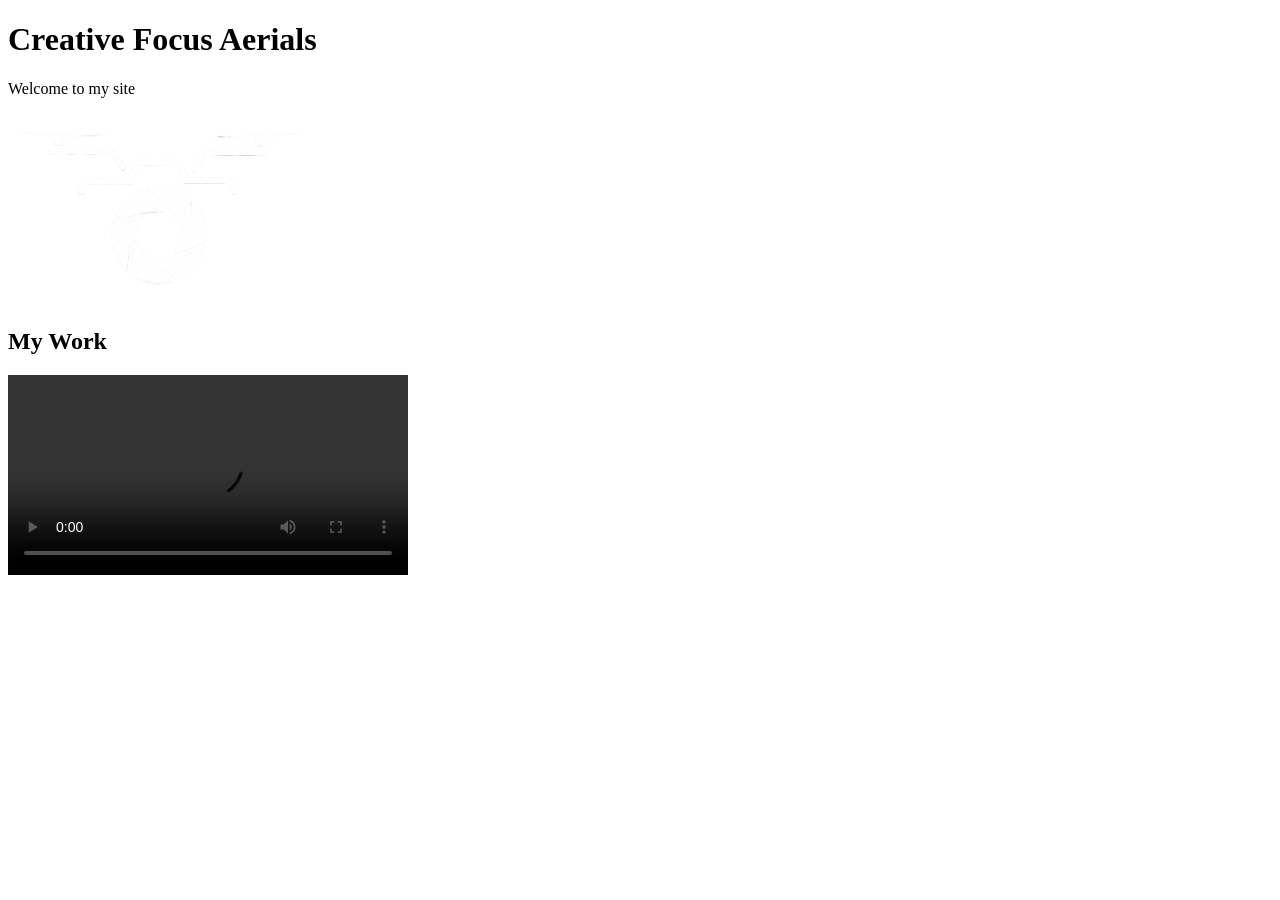
==== commit ff5c344f: "Update index.html" ====
--- a/index.html
+++ b/index.html
@@ -1,490 +1,20 @@
 <!DOCTYPE html>
-<html lang="en">
+<html>
 <head>
-  <meta charset="UTF-8">
-  <meta name="viewport" content="width=device-width, initial-scale=1.0">
-  <title>Creative Focus Aerials | Professional Golf Course Drone Media</title>
-  <meta name="description" content="Cinematic drone visuals and aerial media for golf courses. Showcase your course with stunning hole flyovers, aerial photography, and promotional content.">
-  <meta name="keywords" content="golf course drone video, hole flyovers, golf marketing, aerial golf photography, drone media golf course">
-  <link rel="stylesheet" href="style.css">
-  <link rel="icon" type="image/svg+xml" href="data:image/svg+xml,<svg xmlns='http://www.w3.org/2000/svg' viewBox='0 0 100 100'><text y='.9em' font-size='90'>🎬</text></svg>">
+    <title>Creative Focus Aerials</title>
 </head>
+
 <body>
+    <h1>Creative Focus Aerials</h1>
+    <p>Welcome to my site</p>
 
-  <!-- ========== NAVIGATION ========== -->
-  <nav class="nav" id="nav">
-    <div class="nav-inner">
-      <a href="index.html" class="nav-logo">
-        <div class="nav-logo-icon">
-          <img src="assets/CFA_LOGO_WHITE.png" alt="Creative Focus Aerials Logo">
-        </div>
-        <span class="nav-logo-text">Creative Focus <span>Aerials</span></span>
-      </a>
-      <ul class="nav-links">
-        <li class="nav-item">
-          <a href="index.html" class="nav-link active">Home</a>
-          <ul class="dropdown-menu">
-            <li class="dropdown-item"><a href="index.html#reel" class="dropdown-link">Edited Promotional Videos</a></li>
-            <li class="dropdown-item"><a href="index.html#services" class="dropdown-link">Our Services</a></li>
-            <li class="dropdown-item"><a href="index.html#benefits" class="dropdown-link">The Impact</a></li>
-            <li class="dropdown-item"><a href="index.html#credibility" class="dropdown-link">Why Choose Us</a></li>
-            <li class="dropdown-item"><a href="index.html#testimonials" class="dropdown-link">Testimonials</a></li>
-          </ul>
-        </li>
-        <li class="nav-item">
-          <a href="what-we-offer.html" class="nav-link">What We Offer</a>
-          <ul class="dropdown-menu">
-            <li class="dropdown-item"><a href="what-we-offer.html#hole-flyovers" class="dropdown-link">Hole Flyovers</a></li>
-            <li class="dropdown-item"><a href="what-we-offer.html#course-showcases" class="dropdown-link">Course Showcases</a></li>
-            <li class="dropdown-item"><a href="what-we-offer.html#aerial-photography" class="dropdown-link">Aerial Photography</a></li>
-            <li class="dropdown-item"><a href="what-we-offer.html#social-media" class="dropdown-link">Social Media</a></li>
-          </ul>
-        </li>
-        <li class="nav-item">
-          <a href="about.html" class="nav-link">About</a>
-          <ul class="dropdown-menu">
-            <li class="dropdown-item"><a href="about.html#founder" class="dropdown-link">Meet the Founder</a></li>
-            <li class="dropdown-item"><a href="about.html#approach" class="dropdown-link">Our Approach</a></li>
-            <li class="dropdown-item"><a href="about.html#trust" class="dropdown-link">Trust & Expertise</a></li>
-          </ul>
-        </li>
-        <li class="nav-item">
-          <a href="why-hire-a-professional.html" class="nav-link">Why Go Pro</a>
-          <ul class="dropdown-menu">
-            <li class="dropdown-item"><a href="why-hire-a-professional.html#why" class="dropdown-link">Why It Matters</a></li>
-            <li class="dropdown-item"><a href="why-hire-a-professional.html#difference" class="dropdown-link">Amateur vs. Pro</a></li>
-            <li class="dropdown-item"><a href="why-hire-a-professional.html#quality" class="dropdown-link">Cinematic Quality</a></li>
-            <li class="dropdown-item"><a href="why-hire-a-professional.html#safety" class="dropdown-link">Safety & Licensing</a></li>
-          </ul>
-        </li>
-      </ul>
-      <div class="nav-actions">
-        <a href="https://www.instagram.com/creativefocus.aerials/" target="_blank" rel="noopener" class="nav-instagram" aria-label="Follow on Instagram">
-          <svg viewBox="0 0 24 24" fill="none" stroke="currentColor" stroke-width="1.5" stroke-linecap="round" stroke-linejoin="round" xmlns="http://www.w3.org/2000/svg">
-            <rect x="2" y="2" width="20" height="20" rx="5" ry="5"/>
-            <path d="M16 11.37A4 4 0 1 1 12.63 8 4 4 0 0 1 16 11.37z"/>
-            <line x1="17.5" y1="6.5" x2="17.51" y2="6.5"/>
-          </svg>
-        </a>
-        <a href="#contact" class="nav-cta">Get a Quote</a>
-      </div>
-      <div class="nav-hamburger" id="hamburger">
-        <span></span>
-        <span></span>
-        <span></span>
-      </div>
-    </div>
-  </nav>
+    <img src="CFA_LOGO_WHITE.png" width="300">
 
-  <!-- Mobile Nav -->
-  <div class="nav-mobile" id="mobile-nav">
-    <a href="index.html">Home</a>
-    <a href="what-we-offer.html">What We Offer</a>
-    <a href="about.html">About</a>
-    <a href="why-hire-a-professional.html">Why Go Pro</a>
-    <a href="https://www.instagram.com/creativefocus.aerials/" target="_blank" rel="noopener">Instagram</a>
-    <a href="#contact">Get a Quote</a>
-  </div>
+    <h2>My Work</h2>
 
-  <!-- ========== HERO WITH VIDEO ========== -->
-  <section class="hero" id="hero">
-    <div class="hero-bg">
-      <video autoplay muted loop playsinline id="hero-video">
-        <source src="assets/THECLUBATNORTHHALTON_1_3_cropped.mp4" type="video/mp4">
-      </video>
-    </div>
-    <div class="hero-overlay"></div>
-    <div class="hero-content">
-      <span class="hero-label">Professional Golf Course Drone Media</span>
-      <h1 class="hero-title">Showcase Your Course Like Never Before</h1>
-      <p class="hero-subtitle">Cinematic drone visuals designed to elevate your course and attract more players.</p>
-      <div class="hero-buttons">
-        <a href="what-we-offer.html" class="btn btn-primary">View Course Flyovers</a>
-        <a href="#contact" class="btn btn-outline">Request a Quote</a>
-      </div>
-    </div>
-    <div class="hero-scroll">
-      <span>Scroll</span>
-      <div class="hero-scroll-line"></div>
-    </div>
-  </section>
+    <video width="400" controls>
+        <source src="BLACK BULL GOLF RESORT_49.mp4" type="video/mp4">
+    </video>
 
-  <!-- ========== FEATURED FLYOVERS ========== -->
-  <section class="section section-dark" id="flyovers">
-    <div class="container">
-      <div class="section-header text-center reveal">
-        <span class="section-label">Featured Work</span>
-        <h2 class="section-title">Course Flyovers That Captivate</h2>
-        <p class="section-subtitle centered">Every hole tells a story. We capture the beauty, challenge, and character of your course from perspectives that ground-level simply can't achieve.</p>
-      </div>
-      <div class="flyovers-video-grid">
-        <div class="flyover-video-card reveal reveal-delay-1">
-          <video autoplay muted loop playsinline>
-            <source src="assets/PIPERSHEATH_2.mp4" type="video/mp4">
-          </video>
-          <div class="flyover-card-overlay">
-            <span class="flyover-card-title">Pipers Heath Golf Club</span>
-            <span class="flyover-card-meta">Hole 2</span>
-          </div>
-        </div>
-        <div class="flyover-video-card reveal reveal-delay-2">
-          <video autoplay muted loop playsinline>
-            <source src="assets/BLACK BULL GOLF RESORT_49.mp4" type="video/mp4">
-          </video>
-          <div class="flyover-card-overlay">
-            <span class="flyover-card-title">Black Bull Golf Resort</span>
-            <span class="flyover-card-meta">Hole 1</span>
-          </div>
-        </div>
-      </div>
-    </div>
-  </section>
-
-  
-
-
-<!-- ========== PROMO REEL ========== -->
-  <section class="section" id="reel">
-    <div class="container">
-      <div class="section-header text-center reveal">
-        <span class="section-label">Edited Promotional Videos</span>
-        <h2 class="section-title">See Our Work In Action</h2>
-        <p class="section-subtitle centered">Professional drone media that captures the essence of your course. Here's a look at what we deliver.</p>
-      </div>
-      <div class="video-gallery">
-        <div class="video-gallery-item reveal reveal-delay-1">
-          <video controls playsinline poster="assets/kilkarney_hills_thumb.png">
-            <source src="assets/Kilkarney Hills Golf Course.mp4" type="video/mp4">
-          </video>
-          <div class="video-gallery-label"><h4>Kilkarney Hills Golf Course</h4><span>Promo Video</span></div>
-        </div>
-        <div class="video-gallery-item reveal reveal-delay-2">
-          <video controls playsinline poster="assets/otter_creek_logo.png">
-            <source src="assets/OTTER%20CREEK%20PROMO%20FINAL.mp4" type="video/mp4">
-          </video>
-          <div class="video-gallery-label"><h4>Otter Creek Golf Club</h4><span>Promo Video</span></div>
-        </div>
-      </div>
-    </div>
-  </section>
-
-  <!-- ========== SERVICES OVERVIEW ========== -->
-  <section class="section section-dark" id="services">
-    <div class="container">
-      <div class="section-header text-center reveal">
-        <span class="section-label">Our Services</span>
-        <h2 class="section-title">Everything Your Course Needs</h2>
-        <p class="section-subtitle centered">From individual hole flyovers to full course showcases, we provide the aerial content that keeps golfers coming back.</p>
-      </div>
-      <div class="services-grid services-grid-4">
-        <a href="what-we-offer.html#hole-flyovers" class="service-card reveal reveal-delay-1">
-          <div class="service-icon">
-            <svg viewBox="0 0 24 24" xmlns="http://www.w3.org/2000/svg"><path d="M23 7l-7 5 7 5V7z"/><rect x="1" y="5" width="15" height="14" rx="2" ry="2"/></svg>
-          </div>
-          <h3>Hole Flyover Videos</h3>
-          <p>Cinematic flyovers of individual holes that reveal layout, hazards, and strategy from a breathtaking aerial perspective.</p>
-          <span class="service-card-link">Learn More →</span>
-        </a>
-        <a href="what-we-offer.html#course-showcases" class="service-card reveal reveal-delay-2">
-          <div class="service-icon">
-            <svg viewBox="0 0 24 24" xmlns="http://www.w3.org/2000/svg"><circle cx="12" cy="12" r="10"/><polygon points="10,8 16,12 10,16"/></svg>
-          </div>
-          <h3>Full Course Showcases</h3>
-          <p>Complete course walkthroughs combining multiple flyovers, landscape shots, and cinematic transitions into one stunning video.</p>
-          <span class="service-card-link">Learn More →</span>
-        </a>
-        <a href="what-we-offer.html#aerial-photography" class="service-card reveal reveal-delay-3">
-          <div class="service-icon">
-            <svg viewBox="0 0 24 24" xmlns="http://www.w3.org/2000/svg"><rect x="3" y="3" width="18" height="18" rx="2" ry="2"/><circle cx="8.5" cy="8.5" r="1.5"/><polyline points="21,15 16,10 5,21"/></svg>
-          </div>
-          <h3>Aerial Photography</h3>
-          <p>High-resolution aerial stills for brochures, scorecards, websites, and print advertising that showcase your course at its best.</p>
-          <span class="service-card-link">Learn More →</span>
-        </a>
-        <a href="what-we-offer.html#social-media" class="service-card reveal reveal-delay-1">
-          <div class="service-icon">
-            <svg viewBox="0 0 24 24" xmlns="http://www.w3.org/2000/svg"><path d="M4 4h16c1.1 0 2 .9 2 2v12c0 1.1-.9 2-2 2H4c-1.1 0-2-.9-2-2V6c0-1.1.9-2 2-2z"/><polyline points="22,6 12,13 2,6"/></svg>
-          </div>
-          <h3>Social Media Content</h3>
-          <p>Scroll-stopping clips and reels optimized for Instagram, Facebook, TikTok, and YouTube to grow your online presence.</p>
-          <span class="service-card-link">Learn More →</span>
-        </a>
-      </div>
-    </div>
-  </section>
-
-  
-  <!-- MEDIA BREAK -->
-  <section class="media-break reveal">
-    <div class="media-break-bg">
-      <!-- data-src is used for lazy loading script -->
-      <video class="lazy-video" muted loop playsinline preload="none" data-src="assets/DJI_20251016175439_0111_D_1_1222.mp4">
-        Your browser does not support HTML5 video.
-      </video>
-    </div>
-  </section>
-
-<!-- ========== BENEFITS ========== -->
-  <section class="section" id="benefits">
-    <div class="container">
-      <div class="section-header text-center reveal">
-        <span class="section-label">The Impact</span>
-        <h2 class="section-title">Why Courses Invest in Drone Media</h2>
-        <p class="section-subtitle centered">Professional aerial content doesn't just look beautiful — it drives real business results for your course.</p>
-      </div>
-      <div class="benefits-grid">
-        <div class="benefit-item reveal reveal-delay-1">
-          <h3 class="benefit-title">Increase Tee Time Bookings</h3>
-          <p class="benefit-text">Golfers choose with their eyes. Stunning flyover videos on your website and social media give players a reason to book your course over the competition.</p>
-        </div>
-        <div class="benefit-item reveal reveal-delay-2">
-          <h3 class="benefit-title">Elevate Your Marketing</h3>
-          <p class="benefit-text">Replace stock photos and smartphone shots with cinematic drone visuals that instantly communicate the quality and beauty of your course.</p>
-        </div>
-        <div class="benefit-item reveal reveal-delay-3">
-          <h3 class="benefit-title">Stand Out From the Competition</h3>
-          <p class="benefit-text">Most courses rely on ground-level photos. Aerial media sets your course apart and creates a premium first impression that commands attention.</p>
-        </div>
-      </div>
-    </div>
-  </section>
-
-  <!-- MEDIA BREAK -->
-  <section class="media-break reveal">
-    <div class="media-break-bg">
-      <video class="lazy-video" muted loop playsinline preload="none" data-src="assets/LIONEHEAD GOLF_8.mp4">
-        Your browser does not support HTML5 video.
-      </video>
-    </div>
-  </section>
-
-  <!-- ========== CREDIBILITY ========== -->
-  <section class="section section-dark" id="credibility">
-    <div class="container">
-      <div class="credibility-wrapper">
-        <div class="credibility-image reveal">
-          <img src="assets/decade_of_precision.png" alt="Golfer swinging on a wide green fairway with fall trees in the background">
-        </div>
-        <div class="credibility-content reveal reveal-delay-2">
-          <span class="section-label">Why Choose Us</span>
-          <h2>A Decade of Precision Behind Every Shot</h2>
-          <p>Creative Focus Aerials is led by Levi, a professional drone pilot with over 10 years of experience in film, television, and golf course media. We don't just fly drones — we understand golf, course design, and what makes a hole visually compelling.</p>
-          <p>Every flight is planned with the same precision you put into maintaining your greens. We know the angles, the timing, and the storytelling that turns footage into a marketing asset.</p>
-          <div class="credibility-stats">
-            <div class="stat-item">
-              <div class="stat-number">10+</div>
-              <div class="stat-label">Years Experience</div>
-            </div>
-            <div class="stat-item">
-              <div class="stat-number">50+</div>
-              <div class="stat-label">Courses Filmed</div>
-            </div>
-            <div class="stat-item">
-              <div class="stat-number">500+</div>
-              <div class="stat-label">Holes Captured</div>
-            </div>
-          </div>
-          <a href="why-hire-a-professional.html" class="btn btn-outline" style="margin-top: 30px;">Learn More About Our Approach</a>
-        </div>
-      </div>
-    </div>
-  </section>
-
-  
-  <!-- MEDIA BREAK -->
-  <section class="media-break reveal">
-    <div class="media-break-bg">
-      <!-- data-src is used for lazy loading script -->
-      <video class="lazy-video" muted loop playsinline preload="none" data-src="assets/DJI_20251026125731_0008_D_4333.mp4">
-        Your browser does not support HTML5 video.
-      </video>
-    </div>
-  </section>
-
-<!-- ========== TESTIMONIALS ========== -->
-  <section class="section" id="testimonials">
-    <div class="container">
-      <div class="section-header text-center reveal">
-        <span class="section-label">Client Testimonials</span>
-        <h2 class="section-title">What Course Managers Say</h2>
-      </div>
-      <div class="testimonials-grid">
-        <div class="testimonial-card reveal reveal-delay-1">
-          <p class="testimonial-text">"The flyover videos completely transformed our website. Tee time bookings increased 30% in the first month after we added them to our homepage."</p>
-          <div class="testimonial-role">General Manager, Lionhead Golf Club & Conference Centre</div>
-        </div>
-        <div class="testimonial-card reveal reveal-delay-2">
-          <p class="testimonial-text">"Levi understands golf. He knew exactly which angles would show off our signature holes. The result was cinematic content that rivals what you see on PGA Tour broadcasts."</p>
-          <div class="testimonial-role">Superintendent, Black Bull Golf Resort</div>
-        </div>
-        <div class="testimonial-card reveal reveal-delay-3">
-          <p class="testimonial-text">"We used to struggle with our social media. Now our drone content gets more engagement than anything else we post. It's been a game-changer for attracting younger golfers."</p>
-          <div class="testimonial-role">GM, Devon Golf & Conference Center</div>
-        </div>
-      </div>
-    </div>
-  </section>
-
-  
-  <!-- MEDIA BREAK -->
-  <section class="media-break reveal">
-    <div class="media-break-bg">
-      <!-- data-src is used for lazy loading script -->
-      <video class="lazy-video" muted loop playsinline preload="none" data-src="assets/R0YAL ONTARIO WIDESCREEN_1.mp4" style="width: 100%; height: 100%; object-fit: cover;">
-        Your browser does not support HTML5 video.
-      </video>
-    </div>
-  </section>
-
-<!-- ========== INSTAGRAM FEATURE ========== -->
-  <section class="section instagram-section" id="instagram">
-    <div class="container">
-      <div class="instagram-feature reveal">
-        <div class="instagram-brand">
-          <div class="instagram-icon-wrap">
-            <svg viewBox="0 0 24 24" fill="none" stroke="url(#ig-gradient)" stroke-width="1.5" stroke-linecap="round" stroke-linejoin="round" xmlns="http://www.w3.org/2000/svg">
-              <defs>
-                <linearGradient id="ig-gradient" x1="0%" y1="100%" x2="100%" y2="0%">
-                  <stop offset="0%" stop-color="#f09433"/>
-                  <stop offset="25%" stop-color="#e6683c"/>
-                  <stop offset="50%" stop-color="#dc2743"/>
-                  <stop offset="75%" stop-color="#cc2366"/>
-                  <stop offset="100%" stop-color="#bc1888"/>
-                </linearGradient>
-              </defs>
-              <rect x="2" y="2" width="20" height="20" rx="5" ry="5"/>
-              <path d="M16 11.37A4 4 0 1 1 12.63 8 4 4 0 0 1 16 11.37z"/>
-              <line x1="17.5" y1="6.5" x2="17.51" y2="6.5"/>
-            </svg>
-          </div>
-          <div class="instagram-handle-info">
-            <span class="instagram-handle">@creativefocus.aerials</span>
-          </div>
-        </div>
-        <a href="https://www.instagram.com/creativefocus.aerials/" target="_blank" rel="noopener" class="btn btn-instagram">
-          <svg viewBox="0 0 24 24" fill="none" stroke="currentColor" stroke-width="2" xmlns="http://www.w3.org/2000/svg" style="width:18px;height:18px;vertical-align:middle;margin-right:8px;"><rect x="2" y="2" width="20" height="20" rx="5"/><circle cx="12" cy="12" r="5"/><circle cx="17.5" cy="6.5" r="1.5" fill="currentColor" stroke="none"/></svg>
-          Follow on Instagram
-        </a>
-      </div>
-    </div>
-  </section>
-
-  <!-- ========== CTA BANNER ========== -->
-
-  <section class="cta-banner" id="cta">
-    <div class="cta-banner-bg">
-      <img src="assets/PIPERSHEATH.00_24_26_03.Still011.jpg" alt="Pipers Heath Golf Club aerial view">
-    </div>
-    <div class="cta-banner-overlay"></div>
-    <div class="cta-banner-content container reveal">
-      <span class="section-label">Ready to Elevate Your Course?</span>
-      <h2>Turn Your Course Into a Visual Experience</h2>
-      <p>Let us showcase every fairway, green, and signature hole with the cinematic quality your course deserves.</p>
-      <a href="#contact" class="btn btn-primary btn-large">Request Your Free Consultation</a>
-    </div>
-  </section>
-
-  <!-- ========== CONTACT ========== -->
-  <section class="section contact-section" id="contact">
-    <div class="container">
-      <div class="contact-wrapper">
-        <div class="reveal">
-          <span class="section-label">Get In Touch</span>
-          <h2 class="section-title">Let's Showcase Your Course</h2>
-          <p class="section-subtitle">Tell us about your course and what you're looking for. We'll put together a custom plan to capture your course at its best.</p>
-          <div style="margin-top: 40px;">
-            <div class="footer-contact-item">
-              <svg viewBox="0 0 24 24" xmlns="http://www.w3.org/2000/svg"><path d="M4 4h16c1.1 0 2 .9 2 2v12c0 1.1-.9 2-2 2H4c-1.1 0-2-.9-2-2V6c0-1.1.9-2 2-2z"/><polyline points="22,6 12,13 2,6"/></svg>
-              <span>creativefocusaerials@gmail.com</span>
-            </div>
-            <div class="footer-contact-item">
-              <svg viewBox="0 0 24 24" xmlns="http://www.w3.org/2000/svg"><path d="M22 16.92v3a2 2 0 0 1-2.18 2 19.79 19.79 0 0 1-8.63-3.07 19.5 19.5 0 0 1-6-6 19.79 19.79 0 0 1-3.07-8.67A2 2 0 0 1 4.11 2h3a2 2 0 0 1 2 1.72 12.84 12.84 0 0 0 .7 2.81 2 2 0 0 1-.45 2.11L8.09 9.91a16 16 0 0 0 6 6l1.27-1.27a2 2 0 0 1 2.11-.45 12.84 12.84 0 0 0 2.81.7A2 2 0 0 1 22 16.92z"/></svg>
-              <span>1 (807) 633-7447</span>
-            </div>
-            <div class="footer-contact-item">
-              <svg viewBox="0 0 24 24" xmlns="http://www.w3.org/2000/svg"><path d="M21 10c0 7-9 13-9 13s-9-6-9-13a9 9 0 0 1 18 0z"/><circle cx="12" cy="10" r="3"/></svg>
-              <span>Serving golf courses across Canada</span>
-            </div>
-          </div>
-        </div>
-        <form class="contact-form reveal reveal-delay-2" id="contact-form" name="contact" method="POST" data-netlify="true">
-          <input type="hidden" name="form-name" value="contact" />
-          <div class="form-row">
-            <div class="form-group">
-              <label for="name">Your Name</label>
-              <input type="text" id="name" name="name" placeholder="John Smith" required>
-            </div>
-            <div class="form-group">
-              <label for="course">Course Name</label>
-              <input type="text" id="course" name="course" placeholder="Pinebrook Golf Club">
-            </div>
-          </div>
-          <div class="form-group">
-            <label for="email">Email Address</label>
-            <input type="email" id="email" name="email" placeholder="john@pinebrookgolf.com" required>
-          </div>
-          <div class="form-group">
-            <label for="details">Project Details</label>
-            <textarea id="details" name="details" placeholder="Tell us about your course and what you're looking for — hole flyovers, full course video, aerial photos, etc."></textarea>
-          </div>
-          <button type="submit" class="btn btn-primary btn-large" id="submit-btn">Send Message</button>
-          <div class="form-success" id="form-success">✓ Thank you! We'll be in touch within 24 hours to discuss your project.</div>
-        </form>
-      </div>
-    </div>
-  </section>
-
-  <!-- ========== FOOTER ========== -->
-  <footer class="footer">
-    <div class="container">
-      <div class="footer-grid">
-        <div class="footer-brand">
-          <div class="footer-logo">
-            <img src="assets/CFA_LOGO_WHITE.png" alt="Creative Focus Aerials Logo">
-            <div class="footer-logo-text">Creative Focus <span>Aerials</span></div>
-          </div>
-          <p>Professional drone media exclusively for golf courses. Cinematic flyovers, aerial photography, and promotional content that elevates your course.</p>
-          <div class="footer-social">
-            <a href="https://www.instagram.com/creativefocus.aerials/" target="_blank" rel="noopener" aria-label="Instagram"><svg viewBox="0 0 24 24"><rect x="2" y="2" width="20" height="20" rx="5"/><circle cx="12" cy="12" r="5"/><circle cx="17.5" cy="6.5" r="1.5"/></svg></a>
-            <a href="#" aria-label="YouTube"><svg viewBox="0 0 24 24"><path d="M22.54 6.42a2.78 2.78 0 0 0-1.94-2C18.88 4 12 4 12 4s-6.88 0-8.6.46a2.78 2.78 0 0 0-1.94 2A29 29 0 0 0 1 12a29 29 0 0 0 .46 5.58A2.78 2.78 0 0 0 3.4 19.6C5.12 20 12 20 12 20s6.88 0 8.6-.46a2.78 2.78 0 0 0 1.94-2A29 29 0 0 0 23 12a29 29 0 0 0-.46-5.58z"/><polygon points="9.75,15.02 15.5,12 9.75,8.98"/></svg></a>
-            <a href="#" aria-label="Facebook"><svg viewBox="0 0 24 24"><path d="M18 2h-3a5 5 0 0 0-5 5v3H7v4h3v8h4v-8h3l1-4h-4V7a1 1 0 0 1 1-1h3z"/></svg></a>
-          </div>
-        </div>
-        <div>
-          <h4 class="footer-heading">Quick Links</h4>
-          <ul class="footer-links">
-            <li><a href="index.html">Home</a></li>
-            <li><a href="what-we-offer.html">What We Offer</a></li>
-            <li><a href="about.html">About Us</a></li>
-            <li><a href="why-hire-a-professional.html">Why Go Pro</a>
-
-            <li><a href="#contact">Contact</a></li>
-          </ul>
-        </div>
-        <div>
-          <h4 class="footer-heading">Services</h4>
-          <ul class="footer-links">
-            <li><a href="what-we-offer.html">Hole Flyovers</a></li>
-            <li><a href="what-we-offer.html">Course Showcases</a></li>
-            <li><a href="what-we-offer.html">Aerial Photography</a></li>
-            <li><a href="what-we-offer.html">Social Media Content</a></li>
-            <li><a href="what-we-offer.html">Tournament Coverage</a></li>
-          </ul>
-        </div>
-        <div>
-          <h4 class="footer-heading">Contact</h4>
-          <div class="footer-contact-item"><svg viewBox="0 0 24 24"><path d="M4 4h16c1.1 0 2 .9 2 2v12c0 1.1-.9 2-2 2H4c-1.1 0-2-.9-2-2V6c0-1.1.9-2 2-2z"/><polyline points="22,6 12,13 2,6"/></svg><span>creativefocusaerials@gmail.com</span></div>
-          <div class="footer-contact-item"><svg viewBox="0 0 24 24"><path d="M22 16.92v3a2 2 0 0 1-2.18 2 19.79 19.79 0 0 1-8.63-3.07 19.5 19.5 0 0 1-6-6 19.79 19.79 0 0 1-3.07-8.67A2 2 0 0 1 4.11 2h3a2 2 0 0 1 2 1.72 12.84 12.84 0 0 0 .7 2.81 2 2 0 0 1-.45 2.11L8.09 9.91a16 16 0 0 0 6 6l1.27-1.27a2 2 0 0 1 2.11-.45 12.84 12.84 0 0 0 2.81.7A2 2 0 0 1 22 16.92z"/></svg><span>1 (807) 633-7447</span></div>
-          <div class="footer-contact-item"><svg viewBox="0 0 24 24"><path d="M21 10c0 7-9 13-9 13s-9-6-9-13a9 9 0 0 1 18 0z"/><circle cx="12" cy="10" r="3"/></svg><span>Serving golf courses across Canada</span></div>
-        </div>
-      </div>
-      <div class="footer-bottom">
-        <p>&copy; 2026 Creative Focus Aerials. All rights reserved.</p>
-        <p>Professional Golf Course Drone Media</p>
-      </div>
-    </div>
-  </footer>
-
-  <script src="script.js"></script>
 </body>
 </html>
